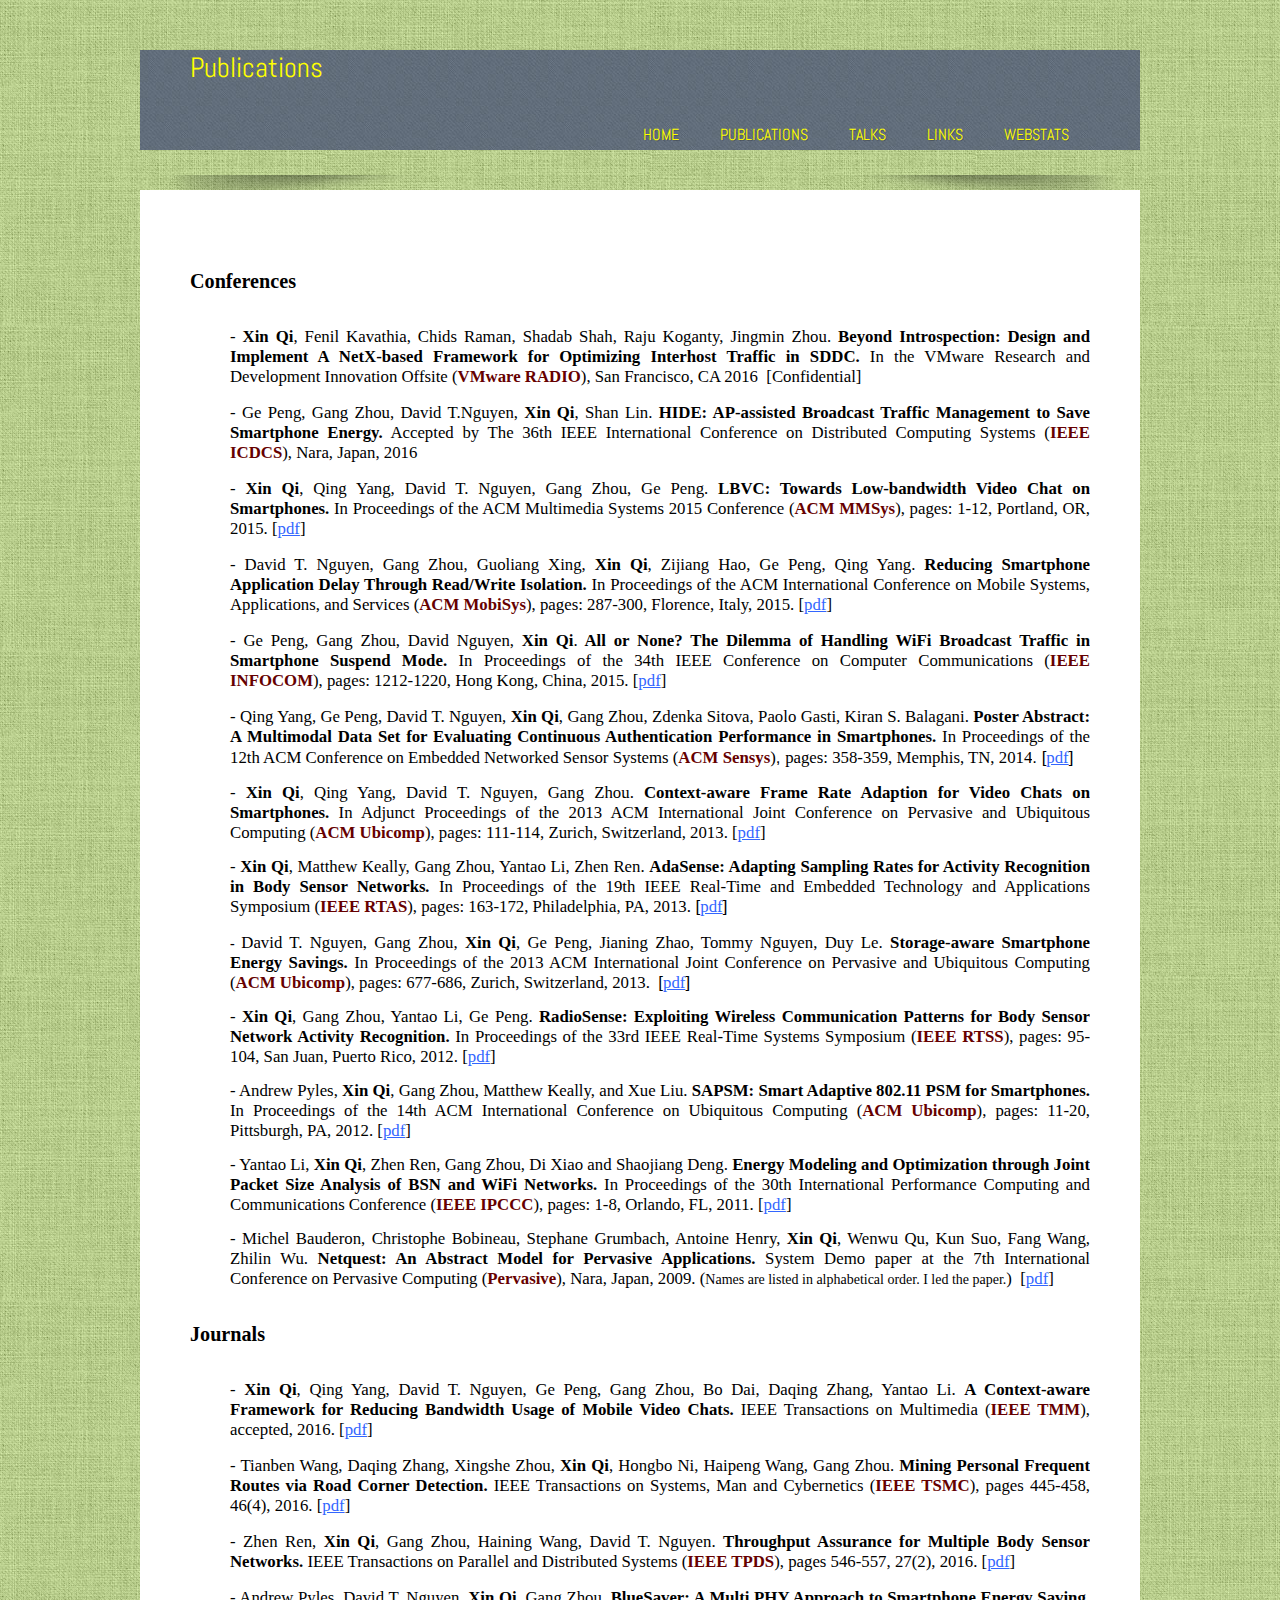
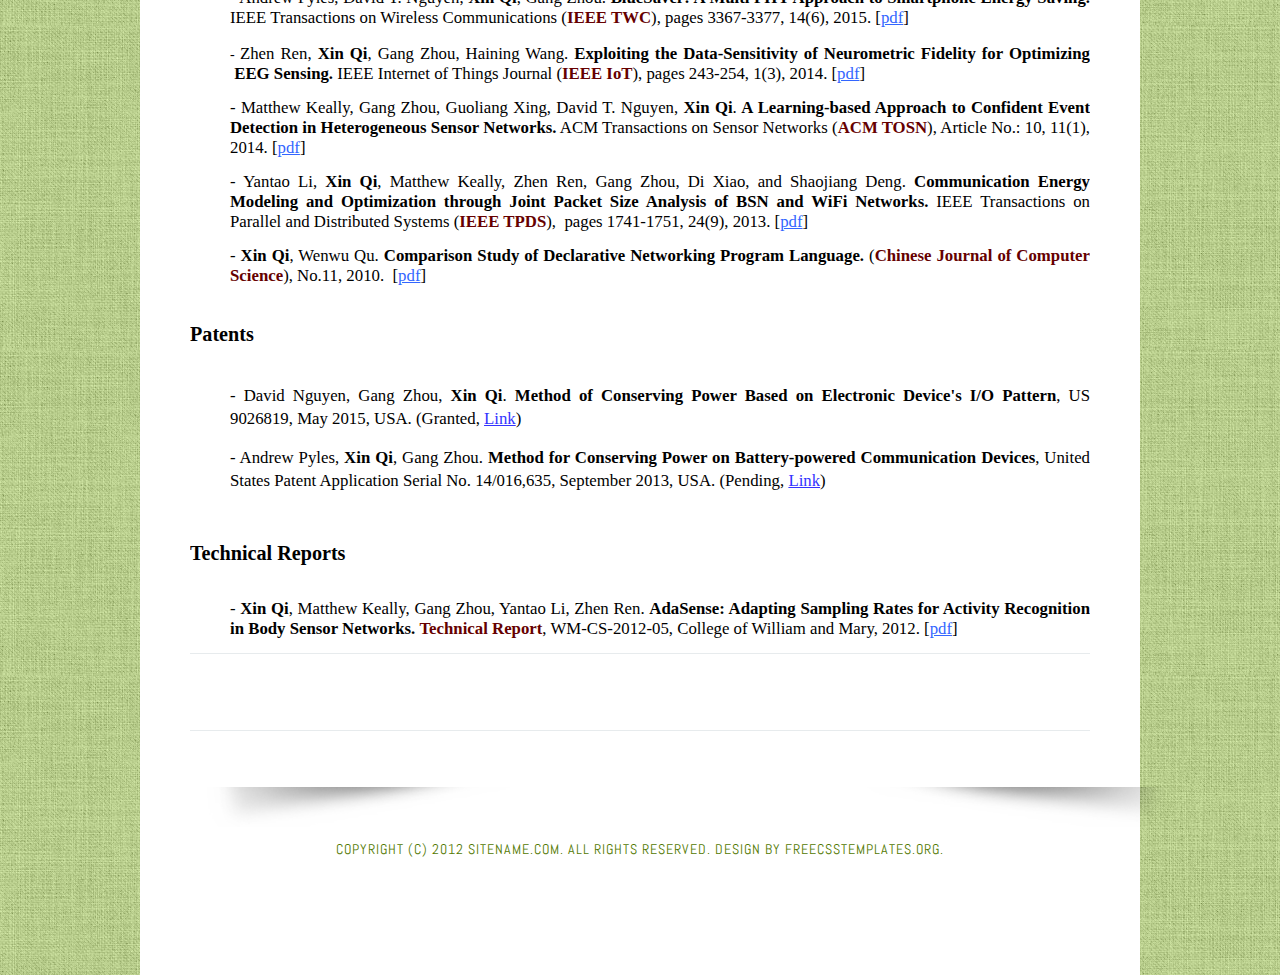
==== fulllist.html @ e063eb40 "First Commit" ====
<!DOCTYPE html PUBLIC "-//W3C//DTD XHTML 1.0 Strict//EN" "http://www.w3.org/TR/xhtml1/DTD/xhtml1-strict.dtd">
<html xmlns="http://www.w3.org/1999/xhtml"><head><!--
Design by Free CSS Templates
http://www.freecsstemplates.org
Released for free under a Creative Commons Attribution 2.5 License
Name : Emerald Description: A two-column, fixed-width design with dark color scheme.
Version : 1.0
Released : 20120902
-->
















  
  <meta http-equiv="Content-Type" content="text/html; charset=UTF-8" />

  
  <meta name="keywords" content="xin qi, activity recognition, radiosense, adasense, sapsm, video streaming, lbvc, smartphone, ubiquitous computing, mobile computing" />

  
  <meta name="description" content="Here's Xin Qi's homepage at Computer Science Dept, College of William and Mary." /><title>XIN QI's Homepage</title>
  

  
  
  <link href="http://fonts.googleapis.com/css?family=Abel" rel="stylesheet" type="text/css" />

  
  <link href="style.css" rel="stylesheet" type="text/css" media="screen" />

  
  <script type="text/javascript">
var _gaq = _gaq || [];
_gaq.push(['_setAccount', 'UA-37582113-1']);
_gaq.push(['_trackPageview']);
(function() {
var ga = document.createElement('script'); ga.type = 'text/javascript'; ga.async = true;
ga.src = ('https:' == document.location.protocol ? 'https://ssl' : 'http://www') + '.google-analytics.com/ga.js';
var s = document.getElementsByTagName('script')[0]; s.parentNode.insertBefore(ga, s);
})();
  </script></head><body>
<div id="wrapper">
<div id="header-wrapper" class="container">
<div id="header" class="container">
<div id="welcome">
<h1 style="color: yellow;"> Publications </h1>
</div>
<div id="menu" width="700">
<ul>
  <li class="current_page_item"><a href="index.html" style="color: yellow;">Home</a></li>
  <li><a href="publications.html" style="color: yellow;">Publications</a></li>
  <li><a href="talks.html" style="color: yellow;">Talks</a></li>
  <li><br />
  </li>
  <li><a href="links.html" style="color: yellow;">Links</a></li>
  <li><a href="pdfs/WebStats.pdf" target="_blank" style="color: yellow;">WebStats</a></li>
</ul>
</div>
</div>
<div><img src="images/img03.png" alt="" height="40" width="1000" /></div>
</div>
<!-- end #header -->
<div id="page">
<div id="content">
<div class="post">
<div class="entry">
<div class="post"><big><span style="font-weight: normal; font-family: Times New Roman,Times,serif;"><big style="font-weight: bold; color: black; font-family: Times New Roman,Times,serif;">Conferences</big><br />
<br />
</span></big>
<dl style="font-family: Times New Roman,Times,serif;">


  <dd style="text-align: justify;"><big><span style="font-weight: normal;"><span style="color: black;">
- </span><span style="color: black;" /></span></big><big><span style="font-weight: normal;"><span style="font-weight: bold; color: black;">Xin
Qi</span><span style="color: black;" /></span></big><big><span style="font-weight: normal;"><span style="color: black;">, Fenil Kavathia, Chids Raman, Shadab Shah, Raju Koganty, Jingmin Zhou.</span><span style="font-weight: bold; color: black;"> Beyond Introspection: Design and Implement A NetX-based Framework for Optimizing Interhost Traffic in SDDC.</span><span style="color: black;"> </span></span></big><big style="color: black;"><span style="font-weight: normal;">In the VMware Research and Development Innovation Offsite </span></big><big style="color: black;"><span style="font-weight: normal;" /></big><big><span style="color: black;">(</span><span style="font-weight: bold; color: rgb(102, 0, 0);">VMware RADIO</span><span style="color: black;">), San Francisco</span></big><big><span style="color: black;">, CA 2016&nbsp; [Confidential]</span></big><big><span style="font-weight: normal;"><span style="color: black;" /></span></big></dd>

  <dt><br />
  </dt>
  <dd style="text-align: justify;"><big><span style="font-weight: normal;"><span style="color: black;">
- </span><span style="color: black;" /></span></big><big><span style="font-weight: normal;"><span style="color: black;">Ge Peng</span><span style="color: black;">, Gang Zhou, David T.Nguyen, <span style="font-weight: bold;">Xin Qi</span>, Shan Lin</span><span style="color: black;">.</span></span></big><big><span style="font-weight: normal;"><span style="color: black;"><span style="color: black;"><span style="font-weight: bold; color: black;"> HIDE: AP-assisted Broadcast Traffic Management to Save Smartphone Energy.</span><span style="color: black;"> </span></span></span></span></big><big style="color: black;"><span style="font-weight: normal;">Accepted by The 36th IEEE International Conference on Distributed Computing Systems (</span></big><big><span style="font-weight: bold; color: rgb(102, 0, 0);">IEEE ICDCS</span></big><big style="color: black;"><span style="font-weight: normal;">),</span></big><big><span style="color: black;"> Nara, Japan, 2016<br />
</span></big></dd><dt><br />
  </dt>
  <dd style="text-align: justify;"><big><span style="font-weight: normal;"><span style="color: black;">
- </span><span style="color: black;" /></span></big><big><span style="font-weight: normal;"><span style="font-weight: bold; color: black;">Xin
Qi</span><span style="color: black;" /></span></big><big><span style="font-weight: normal;"><span style="color: black;">, Qing Yang, David T. Nguyen, Gang Zhou, Ge Peng.</span><span style="font-weight: bold; color: black;"> LBVC: Towards Low-bandwidth Video Chat on Smartphones.</span><span style="color: black;"> </span></span></big><big style="color: black;"><span style="font-weight: normal;">In </span></big><big style="color: black;"><span style="font-weight: normal;">Proceedings of</span></big><big><span style="font-weight: normal;"><span style="color: black;"> the </span></span></big><big style="color: black;"><span style="font-weight: normal;">ACM Multimedia Systems 2015 Conference </span></big><big style="color: black;"><span style="font-weight: normal;" /></big><big><span style="color: black;">(</span><span style="font-weight: bold; color: rgb(102, 0, 0);">ACM MMSys</span><span style="color: black;">), </span></big><big><span style="font-weight: normal;"><span style="color: black;">pages: 1-12, </span></span></big><big><span style="color: black;">Portland, OR,</span></big><big><span style="color: black;" /></big><big><span style="color: black;"> 2015. </span></big><big><span style="font-weight: normal;"><span style="color: black;" /></span></big><big style="color: black;"><span style="font-weight: normal;" /></big><big><span style="font-weight: normal;"><span style="color: black;">[</span><a style="text-decoration: underline; color: rgb(51, 102, 255); font-family: Times New Roman,Times,serif;" href="pdfs/LBVC_MMSys15.pdf" target="_blank">pdf</a><span style="color: black;">]</span></span></big></dd>



  <dt><br />
  </dt>
  <dd style="text-align: justify;"><big><span style="font-weight: normal;"><span style="color: black;">
- </span><span style="color: black;" /></span></big><big><span style="font-weight: normal;"><span style="color: black;">David T. Nguyen, Gang Zhou, Guoliang Xing, </span></span></big><big><span style="font-weight: normal;"><span style="font-weight: bold; color: black;">Xin
Qi</span><span style="color: black;" /></span></big><big><span style="font-weight: normal;"><span style="color: black;">, Zijiang Hao, Ge Peng, Qing Yang.</span><span style="font-weight: bold; color: black;"> Reducing Smartphone Application Delay Through Read/Write Isolation.</span><span style="color: black;"> </span></span></big><big style="color: black;"><span style="font-weight: normal;">In </span></big><big style="color: black;"><span style="font-weight: normal;">Proceedings of</span></big><big><span style="font-weight: normal;"><span style="color: black;"> the </span></span></big><big style="color: black;"><span style="font-weight: normal;" /></big><big style="color: black;"><span style="font-weight: normal;">ACM International Conference on Mobile Systems, Applications, and Services </span></big><big style="color: black;"><span style="font-weight: normal;" /></big><big><span style="color: black;">(</span><span style="font-weight: bold; color: rgb(102, 0, 0);">ACM MobiSys</span><span style="color: black;">), </span></big><big><span style="font-weight: normal;"><span style="color: black;">pages: 287-300, </span></span></big><big><span style="color: black;">Florence, Italy,</span></big><big><span style="color: black;" /></big><big><span style="color: black;"> 2015. </span></big><big><span style="font-weight: normal;"><span style="color: black;" /></span></big><big style="color: black;"><span style="font-weight: normal;" /></big><big><span style="font-weight: normal;"><span style="color: black;">[</span><a target="_blank" href="https://www.dropbox.com/s/agcyn0p54g15gp5/mobisys15_nguyen.pdf?dl=0"><span style="text-decoration: underline; color: rgb(51, 102, 255); font-family: Times New Roman,Times,serif;">pdf</span></a><span style="color: black;">]</span></span></big></dd>
  <dd style="text-align: justify;"><br />
  </dd>
  <dd style="text-align: justify;"><big><span style="font-weight: normal;"><span style="color: black;">
- </span><span style="color: black;">Ge Peng, Gang Zhou, David Nguyen,</span></span></big><big style="color: black;"> </big><big><span style="font-weight: normal;"><span style="font-weight: bold; color: black;">Xin
Qi</span><span style="color: black;" /></span></big><big><span style="font-weight: normal;"><span style="color: black;">.</span><span style="font-weight: bold; color: black;"> All or None? The Dilemma of Handling WiFi Broadcast Traffic in Smartphone Suspend Mode.</span><span style="color: black;"> </span></span></big><big style="color: black;"><span style="font-weight: normal;">In </span></big><big style="color: black;"><span style="font-weight: normal;">Proceedings of</span></big><big><span style="font-weight: normal;"><span style="color: black;"> the </span></span></big><big style="color: black;"><span style="font-weight: normal;" /></big><big style="color: black;"><span style="font-weight: normal;"> 34th IEEE Conference on Computer Communications </span></big><big style="color: black;"><span style="font-weight: normal;" /></big><big><span style="color: black;">(</span><span style="font-weight: bold; color: rgb(102, 0, 0);">IEEE INFOCOM</span><span style="color: black;">), </span></big><big><span style="font-weight: normal;"><span style="color: black;">pages: 1212-1220, </span></span></big><big><span style="color: black;">Hong Kong, China</span></big><big><span style="color: black;">,</span></big><big><span style="color: black;"> 2015. </span></big><big><span style="font-weight: normal;"><span style="color: black;" /></span></big><big style="color: black;"><span style="font-weight: normal;" /></big><big><span style="font-weight: normal;"><span style="color: black;">[</span><a style="text-decoration: underline; color: rgb(51, 102, 255); font-family: Times New Roman,Times,serif;" href="pdfs/AllOrNone_INFOCOM_2015.pdf" target="_blank">pdf</a><span style="color: black;">]</span></span></big></dd>

  <dt><br />
  </dt>
  <dd style="text-align: justify;"><big><span style="font-weight: normal;"><span style="color: black;">
- </span><span style="color: black;">Qing Yang, Ge Peng, </span></span></big><big style="color: black;">David T. Nguyen, </big><big><span style="font-weight: normal;"><span style="font-weight: bold; color: black;">Xin
Qi</span><span style="color: black;">,</span></span></big><big style="color: black;"> </big><big><span style="font-weight: normal;"><span style="color: black;">Gang
Zhou, Zdenka Sitova, Paolo Gasti, Kiran S. Balagani.</span><span style="font-weight: bold; color: black;"> Poster Abstract: A Multimodal Data Set for Evaluating Continuous Authentication Performance in Smartphones.</span><span style="color: black;"> </span></span></big><big style="color: black;"><span style="font-weight: normal;">In </span></big><big style="color: black;"><span style="font-weight: normal;">Proceedings of</span></big><big><span style="font-weight: normal;"><span style="color: black;"> the </span></span></big><big style="color: black;"><span style="font-weight: normal;" /></big><big style="color: black;"><span style="font-weight: normal;">12th ACM Conference on Embedded Networked Sensor Systems (</span></big><big><span style="color: black;"><span style="font-weight: bold; color: rgb(102, 0, 0);">ACM Sensys</span></span></big><big><span style="color: black;">)</span></big><span style="color: rgb(0, 0, 0); font-family: Roboto,Helvetica,Arial,sans-serif; font-size: 14px; font-style: normal; font-variant: normal; font-weight: 300; letter-spacing: normal; line-height: 21px; text-align: start; text-indent: 0px; text-transform: none; white-space: normal; word-spacing: 0px; display: inline ! important; float: none; background-color: rgb(255, 255, 255);"><big><span style="color: black;">, </span></big></span><big><span style="font-weight: normal;"><span style="color: black;">pages: 358-359, </span></span></big><big style="color: black;"><span style="font-weight: normal;">Memphis, TN, 2014</span></big><span style="color: rgb(0, 0, 0); font-family: Roboto,Helvetica,Arial,sans-serif; font-size: 14px; font-style: normal; font-variant: normal; font-weight: 300; letter-spacing: normal; line-height: 21px; text-align: start; text-indent: 0px; text-transform: none; white-space: normal; word-spacing: 0px; display: inline ! important; float: none; background-color: rgb(255, 255, 255);"><big><span style="color: black;" /></big><big><span style="color: black;" /></big><big><span style="color: black;">. </span></big><big><span style="font-weight: normal;"><span style="color: black;" /></span></big><big style="color: black;"><span style="font-weight: normal;" /></big><big><span style="font-weight: normal;"><span style="color: black;">[</span><a style="text-decoration: underline; color: rgb(51, 102, 255); font-family: Times New Roman,Times,serif;" href="pdfs/comp129-qiPS.pdf" target="_blank">pdf</a><span style="color: black;">]</span></span></big>
    </span></dd>
</dl>


<dl style="font-family: Times New Roman,Times,serif;">

<big> </big>
</dl>

<dl style="font-family: Times New Roman,Times,serif;">
  <dd style="text-align: justify;"><big><span style="font-weight: normal;"><span style="color: black;">
- </span><span style="font-weight: bold; color: black;">Xin
Qi</span><span style="color: black;">, Qing Yang, </span></span></big><big style="color: black;">David T. Nguyen, </big><big><span style="font-weight: normal;"><span style="color: black;">Gang
Zhou.</span><span style="font-weight: bold; color: black;">
Context-aware Frame Rate Adaption for Video Chats on Smartphones.</span><span style="color: black;"> </span></span></big><big style="color: black;"><span style="font-weight: normal;">In Adjunct Proceedings of</span></big><big style="color: black;"><span style="font-weight: normal;">
the</span></big><big><span style="color: black;" /></big><big><span style="color: black;"> 2013 ACM International
Joint Conference on Pervasive and Ubiquitous Computing</span></big><big><span style="color: black;"> (</span><span style="font-weight: bold; color: rgb(102, 0, 0);">ACM Ubicomp</span><span style="color: black;">),&nbsp;</span></big><big><span style="color: black;">pages: 111-114</span></big><big><span style="color: black;">, </span></big><big><span style="color: black;">Zurich</span></big><big><span style="color: black;">, </span></big><big><span style="color: black;">Switzerland</span></big><big><span style="color: black;">, 2013. </span></big><big><span style="font-weight: normal;"><span style="color: black;" /></span></big><big style="color: black;"><span style="font-weight: normal;" /></big><big><span style="font-weight: normal;"><span style="color: black;">[</span><a style="text-decoration: underline; color: rgb(51, 102, 255); font-family: Times New Roman,Times,serif;" href="pdfs/comp129-qiPS.pdf" target="_blank">pdf</a><span style="color: black;">]</span></span></big></dd>
  <big> </big>
</dl>
<dl>
  <big> </big><dd><big style="color: black; font-family: Times New Roman,Times,serif;"><span style="font-weight: normal;">- <span style="font-weight: bold;">Xin Qi</span>,
Matthew Keally, Gang Zhou,
Yantao Li, Zhen Ren. <span style="font-weight: bold;">AdaSense:
Adapting Sampling Rates for Activity Recognition in Body Sensor Networks</span><span style="font-style: italic;"><span style="font-weight: bold;">.</span> </span></span></big><big style="color: black; font-family: Times New Roman,Times,serif;"><span style="font-weight: normal;">In
Proceedings
of t</span></big><big><span style="font-weight: normal;"><span style="color: black; font-family: Times New Roman,Times,serif;">he
19th IEEE Real-Time and Embedded Technology and Applications Symposium (</span><span style="font-weight: bold; color: rgb(102, 0, 0); font-family: Times New Roman,Times,serif;">IEEE RTAS</span><span style="color: black;"><span style="font-family: Times New Roman,Times,serif;">),
pages: 163-172, Philadelphia, PA, 2013.</span> </span></span></big><big style="color: black;"><span style="font-weight: normal;" /></big><big><span style="font-weight: normal;"><span style="color: black;">[</span><a style="text-decoration: underline; color: rgb(51, 102, 255); font-family: Times New Roman,Times,serif;" href="pdfs/AdaSense_Final.pdf" target="_blank">pdf</a><span style="color: black;">]</span></span></big></dd>
  <dd><br />
  </dd>
  <dd><span style="font-weight: bold; color: black; font-family: Times New Roman,Times,serif;">-
    </span><big style="color: black; font-family: Times New Roman,Times,serif;">David
T. Nguyen, Gang Zhou, <span style="font-weight: bold;">Xin
Qi</span>,
Ge Peng, Jianing Zhao, </big><big style="color: black; font-family: Times New Roman,Times,serif;">Tommy
Nguyen, </big><big style="color: black; font-family: Times New Roman,Times,serif;">Duy
Le.<span style="font-weight: bold;"> Storage-aware
Smartphone Energy
Savings.</span> </big><big style="color: black; font-family: Times New Roman,Times,serif;"><span style="font-weight: normal;">In Proceedings of</span></big><big style="color: black; font-family: Times New Roman,Times,serif;"><span style="font-weight: normal;"> the</span></big><big><span style="color: black; font-family: Times New Roman,Times,serif;">
2013
ACM International
Joint Conference on Pervasive and Ubiquitous Computing (</span><span style="font-weight: bold; color: rgb(102, 0, 0); font-family: Times New Roman,Times,serif;">ACM Ubicomp</span><span style="color: black; font-family: Times New Roman,Times,serif;">),&nbsp;pages:
677-686, Zurich, Switzerland, 2013.&nbsp; </span></big><big><span style="font-weight: normal;"><span style="color: black;">[</span><a style="text-decoration: underline; color: rgb(51, 102, 255); font-family: Times New Roman,Times,serif;" href="pdfs/ubicomp13-nguyen.pdf" target="_blank">pdf</a><span style="color: black;">]</span></span></big></dd>
  <big> </big>
</dl>
<dl>
  <big> </big><dd style="font-family: Times New Roman,Times,serif;"><big><span style="font-weight: normal;"><span style="font-weight: normal;"><span style="font-weight: normal;"><span style="font-weight: normal; color: black;"> - <span style="font-weight: bold;">Xin
Qi</span>, Gang Zhou, Yantao Li, Ge Peng. <span style="font-weight: bold;">RadioSense: Exploiting Wireless
Communication Patterns for Body Sensor Network Activity Recognition.</span>
    </span></span></span></span></big><big style="color: black;"><span style="font-weight: normal;">In
Proceedings
of</span></big><big><span style="font-weight: normal;"><span style="color: black;">
the 33rd IEEE
Real-Time Systems Symposium (</span><span style="font-weight: bold; color: rgb(102, 0, 0);">IEEE RTSS</span><span style="color: black;">), pages:
95-104, San Juan, Puerto Rico, 2012. </span></span></big><big><span style="font-weight: normal;"><span style="color: black;">
[</span><a style="text-decoration: underline; color: rgb(51, 102, 255);" href="pdfs/RadioSense_RTSS12.pdf" target="_blank">pdf</a><span style="color: black;">]</span></span></big></dd>
  <big> </big>
</dl>
<dl>
  <big> </big><dd style="font-family: Times New Roman,Times,serif;"><big><span style="font-weight: normal;"><span style="font-weight: normal;"><span style="font-weight: normal; color: black;">-
Andrew Pyles, <span style="font-weight: bold;">Xin Qi</span>,
Gang
Zhou, Matthew Keally, and Xue Liu.<span style="font-weight: bold;">
SAPSM: Smart Adaptive 802.11 PSM for Smartphones.</span> </span></span></span></big><big style="color: black;"><span style="font-weight: normal;">In
Proceedings of</span></big><big style="color: black;"><span style="font-weight: normal;"> the</span></big><big><span style="font-weight: normal;"><span style="color: black;">
14th
ACM International Conference on
Ubiquitous Computing (</span><span style="font-weight: bold; color: rgb(102, 0, 0);">ACM Ubicomp</span><span style="color: black;">),
pages: 11-20, Pittsburgh, PA, 2012. [</span><a href="pdfs/SAPSM_Ubicomp12.pdf" target="_blank"><span style="text-decoration: underline; color: rgb(51, 102, 255);">pdf</span></a><span style="color: black;">]</span></span></big></dd>
  <big> </big>
</dl>
<dl style="font-family: Times New Roman,Times,serif;">
  <big> </big><dd><big><span style="font-weight: normal;"><span style="font-weight: normal; color: black;"> - Yantao Li, <span style="font-weight: bold;">Xin Qi</span>, Zhen Ren,
Gang Zhou, Di Xiao
and Shaojiang Deng. <span style="font-weight: bold;">Energy
Modeling
and Optimization through Joint Packet Size Analysis of BSN and WiFi
Networks.</span> </span></span></big><big style="color: black;"><span style="font-weight: normal;">In
Proceedings of</span></big><big style="color: black;"><span style="font-weight: normal;"> the</span></big><big><span style="font-weight: normal;"><span style="color: black;">
30th
International Performance Computing
and Communications Conference (</span><span style="font-weight: bold; color: rgb(102, 0, 0);">IEEE IPCCC</span><span style="color: black;">),
pages: 1-8, Orlando, FL, 2011. [</span><a href="pdfs/IPCCC_2011.pdf" target="_blank"><span style="text-decoration: underline; color: rgb(51, 102, 255);">pdf</span></a><span style="color: black;">]</span></span></big></dd>
  <big> </big>
</dl>
<dl>
  <big style="font-family: Times New Roman,Times,serif;"> </big><dd><big><span style="font-weight: normal;"><span style="font-weight: normal;"><span style="font-weight: normal;"><span style="font-weight: normal; font-family: Times New Roman,Times,serif;">
    </span><span style="font-weight: normal; color: black; font-family: Times New Roman,Times,serif;">-
Michel Bauderon,
Christophe Bobineau,
Stephane Grumbach, Antoine Henry, <span style="font-weight: bold;">Xin
Qi</span>, Wenwu Qu, Kun Suo, Fang Wang, Zhilin Wu.</span><span style="font-weight: normal; font-family: Times New Roman,Times,serif;"><span style="color: black; font-weight: bold;"> Netquest: An
Abstract Model for Pervasive Applications.</span><span style="color: black;"> System Demo paper at
the 7th International Conference on Pervasive Computing (</span><span style="font-weight: bold; color: rgb(102, 0, 0);">Pervasive</span><span style="color: black;">),
Nara, Japan, 2009. (</span><small style="color: black;">Names
are
listed in alphabetical order. I
led the paper.</small><span style="color: black;">)&nbsp;
[</span><a href="pdfs/netquest_demopervasive2009.pdf" target="_blank"><span style="text-decoration: underline; color: rgb(51, 102, 255);">pdf</span></a><span style="color: black;">]</span></span><br />
    </span></span></span></big></dd>
  <big> </big>
</dl>
<big><span style="font-weight: normal;"><br />
<span style="font-weight: normal; color: black; font-family: Times New Roman,Times,serif;"><big style="font-weight: bold;">Journals</big></span><br />
<span style="font-weight: normal;"><br />
</span></span></big>
<dl style="font-family: Times New Roman,Times,serif;">
  <dd><big style="color: black;"> - </big><big><span style="font-weight: normal;"><span style="font-weight: normal;"><span style="font-weight: normal; color: black;" /></span></span></big><big><span style="font-weight: normal;"><span style="color: black;"><span style="font-weight: bold;">Xin Qi</span>, Qing Yang, </span></span></big><big><span style="font-weight: normal;"><span style="color: black;">David T. Nguyen</span></span></big><big><span style="font-weight: normal;"><span style="color: black;">, Ge Peng, Gang Zhou, Bo Dai, Daqing Zhang, Yantao Li</span></span></big><big><span style="font-weight: normal;"><span style="color: black;" /></span></big><big><span style="font-weight: normal;"><span style="color: black;">. </span></span></big><big><span style="font-weight: normal;"><span style="font-weight: bold; color: black;">A Context-aware Framework for Reducing Bandwidth Usage of Mobile Video Chats. </span></span></big><big><span style="font-weight: normal;"><span style="color: black;">IEEE Transactions on Multimedia</span></span></big><big><span style="font-weight: normal;"><span style="color: black;"> </span></span></big><big><span style="font-weight: normal;"><span style="color: black;">(</span><span style="color: rgb(102, 0, 0); font-weight: bold;">IEEE TMM</span><span style="color: black;">)</span></span></big><big><span style="font-weight: normal;"><span style="color: black;">,</span></span></big><big><span style="font-weight: normal;"><span style="color: black;"> accepted, 2016.
[</span><span style="text-decoration: underline; color: rgb(51, 102, 255);">pdf</span><span style="color: black;">]</span></span></big></dd>
  <dt><br />
  </dt>
  <dd><big style="color: black;"> - </big><big><span style="font-weight: normal;"><span style="font-weight: normal;"><span style="font-weight: normal; color: black;">Tianben Wang</span></span></span></big><big><span style="font-weight: normal;"><span style="color: black;">, Daqing Zhang, Xingshe Zhou, <span style="font-weight: bold;">Xin Qi</span>, Hongbo Ni, Haipeng Wang, Gang Zhou</span></span></big><big><span style="font-weight: normal;"><span style="color: black;" /></span></big><big><span style="font-weight: normal;"><span style="color: black;">. </span></span></big><big><span style="font-weight: normal;"><span style="font-weight: bold; color: black;">Mining Personal Frequent Routes via Road Corner Detection. </span></span></big><big><span style="font-weight: normal;"><span style="color: black;">IEEE Transactions on Systems, Man</span></span></big><big><span style="font-weight: normal;"><span style="color: black;"> and Cybernetics</span></span></big><big><span style="font-weight: normal;"><span style="color: black;"> </span></span></big><big><span style="font-weight: normal;"><span style="color: black;">(</span><span style="color: rgb(102, 0, 0); font-weight: bold;">IEEE TSMC</span><span style="color: black;">)</span></span></big><big><span style="font-weight: normal;"><span style="color: black;">,</span></span></big><big><span style="font-weight: normal;"><span style="color: black;"> pages 445-458, 46(4), 2016.
[</span><a target="_blank" href="http://ieeexplore.ieee.org/xpl/login.jsp?tp=&amp;arnumber=7147838&amp;url=http%3A%2F%2Fieeexplore.ieee.org%2Fxpls%2Fabs_all.jsp%3Farnumber%3D7147838"><span style="text-decoration: underline; color: rgb(51, 102, 255);">pdf</span></a><span style="color: black;">]</span></span></big></dd>


  <dt><br />
  </dt>
  <dd><big style="color: black;"> - </big><big><span style="font-weight: normal;"><span style="font-weight: normal;"><span style="font-weight: normal; color: black;">Zhen Ren</span></span></span></big><big><span style="font-weight: normal;"><span style="color: black;">, <span style="font-weight: bold;">Xin Qi</span>, Gang Zhou, Haining Wang, </span></span></big><big><span style="font-weight: normal;"><span style="font-weight: normal;"><span style="font-weight: normal; color: black;" /></span></span></big><big><span style="font-weight: normal;"><span style="color: black;">David T. Nguyen</span></span></big><big><span style="font-weight: normal;"><span style="color: black;">. </span></span></big><big><span style="font-weight: normal;"><span style="font-weight: bold; color: black;">Throughput Assurance for Multiple Body Sensor Networks. </span></span></big><big><span style="font-weight: normal;"><span style="color: black;">IEEE Transactions on </span></span></big><big><span style="font-weight: normal;"><span style="color: black;">Parallel and Distributed Systems</span></span></big><big><span style="font-weight: normal;"><span style="color: black;"> </span></span></big><big><span style="font-weight: normal;"><span style="color: black;">(</span><span style="color: rgb(102, 0, 0); font-weight: bold;">IEEE TPDS</span><span style="color: black;">)</span></span></big><big><span style="font-weight: normal;"><span style="color: black;">,</span></span></big><big><span style="font-weight: normal;"><span style="color: black;"> pages 546-557, 27(2), 2016.
[</span><a target="_blank" href="http://ieeexplore.ieee.org/xpl/articleDetails.jsp?reload=true&amp;arnumber=7054555"><span style="text-decoration: underline; color: rgb(51, 102, 255);">pdf</span></a><span style="color: black;">]</span></span></big></dd>
<dt><br />
  </dt>
  <dd><big style="color: black;"> - </big><big><span style="font-weight: normal;"><span style="font-weight: normal;"><span style="font-weight: normal; color: black;">Andrew Pyles, </span></span></span></big><big><span style="font-weight: normal;"><span style="color: black;">David T. Nguyen, <span style="font-weight: bold;">Xin Qi</span>, Gang Zhou. </span></span></big><big><span style="font-weight: normal;"><span style="font-weight: bold; color: black;">BlueSaver: A Multi PHY Approach to Smartphone Energy Saving. </span></span></big><big><span style="font-weight: normal;"><span style="color: black;">IEEE Transactions on Wireless Communications </span></span></big><big><span style="font-weight: normal;"><span style="color: black;">(</span><span style="color: rgb(102, 0, 0); font-weight: bold;">IEEE TWC</span><span style="color: black;">)</span></span></big><big><span style="font-weight: normal;"><span style="color: black;">,</span></span></big><big><span style="font-weight: normal;"><span style="color: black;"> </span></span></big><big><span style="font-weight: normal;"><span style="color: black;">pages 3367-3377, 14</span></span></big><big><span style="font-weight: normal;"><span style="color: black;">(6), 2015</span></span></big><big><span style="font-weight: normal;"><span style="color: black;">.
[</span><a target="_blank" href="https://www.dropbox.com/s/1nrd84syuz1kif8/Bluesaver_twc15.pdf?dl=0"><span style="text-decoration: underline; color: rgb(51, 102, 255);">pdf</span></a><span style="color: black;">]</span></span></big><big><span style="font-weight: normal;"><span style="font-weight: bold; color: black;"> </span><span style="color: black;" /></span></big></dd>

  <dd><br />
    <big><span style="font-weight: normal;"><span style="font-weight: normal;"><span style="font-weight: normal; color: black;" /></span></span></big><big><span style="font-weight: normal;"><span style="color: black;" /></span></big></dd>
  <dd><span style="color: black;">- </span><big><span style="font-weight: normal;"><span style="color: black;">Zhen Ren, </span><span style="font-weight: bold; color: black;">Xin
Qi</span><span style="color: black;">, Gang Zhou, Haining Wang.</span><span style="font-weight: bold; color: black;">&nbsp;Exploiting the
Data-Sensitivity of Neurometric Fidelity for Optimizing &nbsp;EEG
Sensing.</span><span style="color: black;">
IEEE Internet of Things Journal </span></span></big><big><span style="font-weight: normal;"><span style="color: black;">(</span><span style="color: rgb(102, 0, 0); font-weight: bold;">IEEE IoT</span><span style="color: black;">)</span></span></big><big><span style="font-weight: normal;"><span style="color: black;">,</span></span></big><big><span style="font-weight: normal;"><span style="color: black;"> </span></span></big><big><span style="font-weight: normal;"><span style="color: black;">pages 243-254, 1</span></span></big><big><span style="font-weight: normal;"><span style="color: black;">(3), 2014</span></span></big><big><span style="font-weight: normal;"><span style="color: black;">.
[</span><a target="_blank" href="http://ieeexplore.ieee.org/xpl/login.jsp?tp=&amp;arnumber=6810792&amp;url=http%3A%2F%2Fieeexplore.ieee.org%2Fxpls%2Fabs_all.jsp%3Farnumber%3D6810792"><span style="text-decoration: underline; color: rgb(51, 102, 255);">pdf</span></a><span style="color: black;">]
    </span></span></big><big style="color: black;"><span style="font-weight: normal;" /></big><big><span style="font-weight: normal;" /></big></dd>

</dl>
<dl style="font-family: Times New Roman,Times,serif;">
  <dd><big style="color: black;"> - </big><big><span style="font-weight: normal;"><span style="color: black;">Matthew
Keally, Gang Zhou, Guoliang Xing, David
T. Nguyen,
    </span><span style="font-weight: bold; color: black;">Xin
Qi</span><span style="color: black;">.</span><span style="font-weight: bold; color: black;"> </span><span style="font-weight: bold; color: black;">A
Learning-based Approach to Confident Event Detection in Heterogeneous
Sensor Networks.</span><span style="color: black;">
ACM Transactions on Sensor Networks (</span><span style="color: rgb(102, 0, 0); font-weight: bold;">ACM TOSN</span><span style="color: black;">)</span></span></big><big><span style="font-weight: normal;"><span style="color: black;" /></span></big><big><span style="font-weight: normal;"><span style="color: black;">, </span></span></big><big><span style="font-weight: normal;"><span style="color: black;">Article No.: 10, </span></span></big><big><span style="font-weight: normal;"><span style="color: black;">11(1), </span></span></big><big><span style="font-weight: normal;"><span style="color: black;">2014. [</span><a target="_blank" href="http://dl.acm.org/citation.cfm?id=2575788"><span style="text-decoration: underline; color: rgb(51, 102, 255);">pdf</span></a><span style="color: black;">]
    </span></span></big><big style="color: black;"><span style="font-weight: normal;" /></big><big><span style="font-weight: normal;" /></big></dd>
</dl>
<dl style="font-family: Times New Roman,Times,serif;">
  <dd><big style="color: black;"> - </big><big><span style="font-weight: normal;"><span style="color: black;">Yantao
Li, </span><span style="font-weight: bold; color: black;">Xin
Qi</span><span style="color: black;">, Matthew
Keally,
Zhen Ren, Gang Zhou, Di Xiao, and Shaojiang Deng. </span><span style="font-weight: bold; color: black;">Communication
Energy Modeling
and
Optimization through Joint Packet Size Analysis of BSN and WiFi
Networks.</span><span style="color: black;"> IEEE
Transactions on
Parallel and Distributed Systems (</span><span style="color: rgb(102, 0, 0); font-weight: bold;">IEEE TPDS</span><span style="color: black;">),&nbsp; </span></span></big><big><span style="font-weight: normal;"><span style="color: black;">pages
1741-1751, </span></span></big><big><span style="font-weight: normal;"><span style="color: black;">24(9),
2013. [</span><a style="text-decoration: underline; color: rgb(51, 102, 255);" href="http://ieeexplore.ieee.org/stamp/stamp.jsp?tp=&amp;arnumber=6297973" target="_blank">pdf</a><span style="color: black;">]
    </span></span></big><big style="color: black;"><span style="font-weight: normal;" /></big><big><span style="font-weight: normal;" /></big></dd>
</dl>
<dl>
  <big style="font-family: Times New Roman,Times,serif;"> </big><dd><big><span style="color: black; font-family: Times New Roman,Times,serif;">-
    </span><span style="font-weight: bold; color: black; font-family: Times New Roman,Times,serif;">Xin
Qi</span><span style="color: black; font-family: Times New Roman,Times,serif;">,
Wenwu Qu. </span><span style="font-weight: bold; color: black; font-family: Times New Roman,Times,serif;">Comparison
Study of
Declarative Networking Program Language.</span><span style="color: black; font-family: Times New Roman,Times,serif;">
(</span><span style="font-weight: bold; color: rgb(102, 0, 0); font-family: Times New Roman,Times,serif;">Chinese
Journal of
Computer Science</span><span style="color: black; font-family: Times New Roman,Times,serif;">),
No.11,
2010.&nbsp; [</span><a target="_blank" style="font-family: Times New Roman,Times,serif;" href="pdfs/Declarative%20LanguageComparison.pdf"><span style="text-decoration: underline; color: rgb(51, 102, 255);">pdf</span></a><span style="color: black; font-family: Times New Roman,Times,serif;">]</span><br />
    </big></dd>
  <big> </big>
</dl>
<big><span style="font-weight: normal; color: rgb(51, 51, 255);"><big style="font-weight: bold;"><br />
<span style="font-family: Times New Roman,Times,serif;"><span style="color: black; font-family: Times New Roman,Times,serif;">Patents</span></span><br style="font-family: Times New Roman,Times,serif;" />
<br />
</big></span></big>
<dl style="color: black; font-family: Times New Roman,Times,serif;">
  <dd><big><span style="font-weight: normal;"><big><small>-
David
Nguyen, Gang Zhou, <span style="font-weight: bold;">Xin Qi</span>.
    <span style="font-weight: bold;">Method of Conserving
Power Based on
Electronic Device's I/O Pattern</span>, US 9026819, May 2015, USA. (Granted, <a target="_blank" style="text-decoration: underline; color: rgb(51, 51, 255);" href="http://patents.com/us-9026819.html">Link</a>)</small></big></span></big></dd><dt><br />
  </dt>
  <dd><big><span style="font-weight: normal;"><big><small>-
Andrew Pyles, <span style="font-weight: bold;">Xin Qi</span>,
Gang Zhou. <span style="font-weight: bold;">Method for
Conserving Power on Battery-powered Communication Devices</span>,
United States Patent
Application Serial No. 14/016,635, September 2013, USA. (Pending, </small></big></span></big><big><span style="font-weight: normal;"><big><small><a target="_blank" style="text-decoration: underline; color: rgb(51, 51, 255);" href="http://www.google.com/patents/US20140064171">Link</a></small></big></span></big><big><span style="font-weight: normal;"><big><small>)</small></big></span></big></dd>

</dl><dl>
  <dd><big><span style="font-weight: normal;"><big><small><br />
    </small></big></span></big></dd>
</dl>
<dl style="color: black; font-family: Times New Roman,Times,serif;">
</dl>
<big style="font-family: Times New Roman,Times,serif; color: black;"><span style="font-weight: normal;"><big style="font-weight: bold;">
</big></span></big><big style="font-family: Times New Roman,Times,serif;"><span style="font-weight: normal; color: black; font-family: Times New Roman,Times,serif;"><big style="font-weight: bold;">Technical Reports</big></span><br />
<span style="font-weight: normal;"><br />
</span></big>
<dl style="font-family: Times New Roman,Times,serif;">
  <big> </big><dd><big><span style="font-weight: normal;"><span style="color: black;">-
    </span><span style="font-weight: bold; color: black;">Xin
Qi</span><span style="color: black;">, Matthew
Keally, Gang Zhou,
Yantao Li, Zhen Ren. </span><span style="font-weight: bold; color: black;">AdaSense:
Adapting Sampling Rates for Activity Recognition in Body Sensor
Networks.</span><span style="color: black;"> </span><span style="font-weight: bold; color: rgb(102, 0, 0);">Technical
Report</span><span style="color: black;">,
WM-CS-2012-05, College of William and Mary, 2012. [</span><a href="pdfs/WM-CS-2012-05.pdf" target="_blank"><span style="text-decoration: underline; color: rgb(51, 102, 255);">pdf</span></a><span style="color: black;">]</span></span></big></dd>
</dl>
</div>
</div>
<div style="clear: both;">&nbsp;</div>
</div>
<!-- end #content -->
<!-- end #sidebar -->
<div style="clear: both;">&nbsp;</div>
</div>
<div class="container"><img src="images/img03.png" alt="" height="40" width="1000" /></div>
<!-- end #page -->
<div id="footer-content">
<div id="footer">
<p>Copyright (c) 2012 Sitename.com. All rights reserved. Design
by <a href="http://www.freecsstemplates.org/" rel="nofollow">FreeCSSTemplates.org</a>.</p>
</div>
<!-- end #footer -->
</div>
</div>
</div>

</body></html>
---- style.css ----
/*
Design by Free CSS Templates
http://www.freecsstemplates.org
Released for free under a Creative Commons Attribution 2.5 License
*/

body {
	margin: 0;
	padding: 0;
	background: #C5DA99 url(images/img01.jpg) repeat;
	font-family: Arial, Helvetica, sans-serif;
	font-size: 14px;
	color: #787878;
}

h1, h2, h3 {
	margin: 0;
	padding: 0;
	font-weight: normal;
	font-family: 'Abel', sans-serif;
	color: #3DA29B;
}

h1 {
	font-size: 2em;
}

h2 {
	font-size: 2.8em;
}

h3 {
	font-size: 1.6em;
}

p, ul, ol {
	margin-top: 0;
	line-height: 180%;
}

ul, ol {
}

a {
	text-decoration: none;
	color: #5E5E5E;
}

a:hover {
}

#wrapper {
	padding-top: 50px;
}

.container {
	width: 1000px;
	margin: 0px auto;
}

/* Header */

#header-wrapper {
	overflow: hidden;
	height: 140px;
}

#header {
	width: 900px;
	height: 100px;
	margin: 0 auto;
	padding: 0px 50px;
	background: url(images/img02.jpg) repeat;
}

/* Logo */

#logo {
	float: left;
	width: 300px;
	margin: 0;
	padding: 0;
	color: #FFFFFF;
}

#logo h1, #logo p {
}

#logo h1 {
	line-height: 100px;
	letter-spacing: -2px;
	text-transform: lowercase;
	font-size: 3.8em;
}

#logo h1 a {
	color: #FFFFFF;
	text-shadow: 1px 1px 0px rgba(0,0,0,.2);
}

#logo p {
	margin: 0;
	padding: 0px 0 0 0px;
	letter-spacing: -1px;
	font: normal 18px Georgia, "Times New Roman", Times, serif;
	font-style: italic;
	color: #8E8E8E;
}

#logo p a {
	color: #8E8E8E;
}

#logo a {
	border: none;
	background: none;
	text-decoration: none;
	color: #000000;
}

/* Splash */

#splash {
	width: 960px;
	height: 300px;
	margin: 0px auto;
}

/* Search */

#search {
	float: right;
	width: 280px;
	height: 60px;
	padding: 20px 0px 0px 0px;
}

#search form {
	height: 41px;
	margin: 0;
	padding: 10px 0 0 20px;
}

#search fieldset {
	margin: 0;
	padding: 0;
	border: none;
}

#search-text {
	width: 170px;
	padding: 6px 5px 2px 5px;
	border: 1px solid #E7EBED;
	background: #FFFFFF;
	text-transform: lowercase;
	font: normal 11px Arial, Helvetica, sans-serif;
	color: #5D781D;
}

#search-submit {
	width: 50px;
	height: 22px;
	border: none;
	background: #B9B9B9;
	color: #000000;
}

/* Menu */

#menu {
	float: right;
	width: 700px;
	height: 90px;
	margin: 0 auto;
	padding: 0;
}

#menu ul {
	float: right;
	margin: 0;
	padding: 0px 0px 0px 0px;
	list-style: none;
	line-height: normal;
}

#menu li {
	float: left;
}

#menu a {
	display: block;
	line-height: 100px;
	margin-right: 1px;
	padding: 0px 20px 0px 20px;
	text-decoration: none;
	text-align: center;
	text-shadow: 1px 1px 0px rgba(0,0,0,.2);
	text-transform: uppercase;
	font-family: 'Abel', sans-serif;
	font-size: 16px;
	font-weight: 300;
	color: #FFFFFF;
	border: none;
}

#menu a:hover, #menu .current_page_item a {
	text-decoration: none;
	color: #FFFFFF;
}

#menu .current_page_item a {
}

/* Page */

#page {
	width: 900px;
	margin: 0 auto;
	padding: 30px 50px;
	background: #FFFFFF;
}

/* Content */

#content {
	float: left;
	width: 900px;
	padding: 50px 0px 0px 0px;
}

.post {
	overflow: hidden;
	margin-bottom: 40px;
	border-bottom: 1px solid #E7EBED;
}

.post .title {
	height: 41px;
	padding: 7px 0px 0px 0px;
	letter-spacing: -1px;
}

.post .title a {
	border: none;
	text-transform: lowercase;
	color: #3A4648;
}

.post .meta {
	margin-bottom: 30px;
	padding: 10px 0px 0px 0px;
	text-align: left;
	font-family: 'Abel', sans-serif;
	font-size: 16px;
	font-weight: 300;
}

.post .meta .date {
	float: left;
}

.post .meta .posted {
	float: right;
}

.post .meta a {
}

.post .entry {
	padding: 0px 0px 20px 0px;
	padding-bottom: 20px;
	text-align: justify;
}

.links {
	padding-top: 20px;
	margin-bottom: 30px;
}

.more {
	display: block;
	float: left;
	width: 88px;
	height: 25px;
	padding: 2px 0px 0px 0px;
	margin-right: 10px;
	background: url(images/img08.jpg) no-repeat left top;
	text-align: center;
}

.comments {
	display: block;
	float: left;
	width: 88px;
	height: 25px;
	padding: 2px 0px 0px 0px;
	background: url(images/img08.jpg) no-repeat left top;
	text-align: center;
}

/* Sidebar */

#sidebar {
	float: right;
	width: 280px;
	margin: 0px;
	padding: 30px 0px 0px 0px;
}

#sidebar ul {
	margin: 0;
	padding: 0;
	list-style: none;
}

#sidebar li {
	margin: 0;
	padding: 0;
}

#sidebar li ul {
	margin: 0px 0px;
	padding-bottom: 30px;
}

#sidebar li li {
	line-height: 35px;
	border-bottom: 1px solid #E7EBED;
	margin: 0px 30px;
	border-left: none;
}

#sidebar li li span {
	display: block;
	margin-top: -20px;
	padding: 0;
	font-size: 11px;
	font-style: italic;
}

#sidebar li li a {
	padding: 0px 0px 0px 15px;
}

#sidebar h2 {
	height: 38px;
	padding-left: 30px;
	letter-spacing: -.5px;
	font-size: 1.8em;
	color: #616D79;
}

#sidebar p {
	margin: 0 0px;
	padding: 0px 30px 20px 30px;
	text-align: justify;
}

#sidebar a {
	border: none;
}

#sidebar a:hover {
	text-decoration: underline;
}

/* Calendar */

#calendar {
}

#calendar_wrap {
	padding: 20px;
}

#calendar table {
	width: 100%;
}

#calendar tbody td {
	text-align: center;
}

#calendar #next {
	text-align: right;
}

/* Three Column Footer Content */

#footer-content {
	color: #D6E2F0;
}

#footer-content a {
	color: #92A9B6;
}

#footer-bg {
	overflow: hidden;
	width: 890px;
	padding: 30px 55px 50px 55px;
}

#footer-content h2 {
	margin: 0px;
	padding: 0px 0px 20px 0px;
	letter-spacing: -1px;
	text-transform: lowercase;
	font-size: 26px;
	color: #FFFFFF;
}

#footer-content ul {
	margin: 0px;
	padding: 0px 0px 0px 20px;
}

#footer-content a {
}

#column1 {
	float: left;
	width: 290px;
	margin-right: 30px;
}

#column2 {
	float: left;
	width: 280px;
}

#column3 {
	float: right;
	width: 260px;
}

/* Footer */

#footer {
	height: 100px;
	margin: 0 auto;
	padding: 0px 0 15px 0;
	font-family: 'Abel', sans-serif;
}

#footer p {
	margin: 0;
	padding-top: 10px;
	letter-spacing: 1px;
	line-height: normal;
	font-size: 14px;
	text-transform: uppercase;
	text-align: center;
	color: #527800;
}

#footer a {
	color: #527800;
}

#marketing {
	overflow: hidden;
	margin-bottom: 30px;
	padding: 20px 0px 10px 0px;
	border-top: 1px solid #E7EBED;
	border-bottom: 1px solid #E7EBED;
}

#marketing .text1 {
	float: left;
	margin: 0px;
	padding: 0px;
	letter-spacing: -2px;
	text-transform: lowercase;
	font-size: 34px;
	color: #345E9B;
}

#marketing .text2 {
	float: right;
}

#marketing .text2 a {
	display: block;
	width: 252px;
	height: 38px;
	padding: 15px 0px 0px 0px;
	background: url(images/img07.jpg) no-repeat left top;
	letter-spacing: -2px;
	text-align: center;
	text-transform: lowercase;
	font-size: 30px;
	color: #FFFFFF;
}
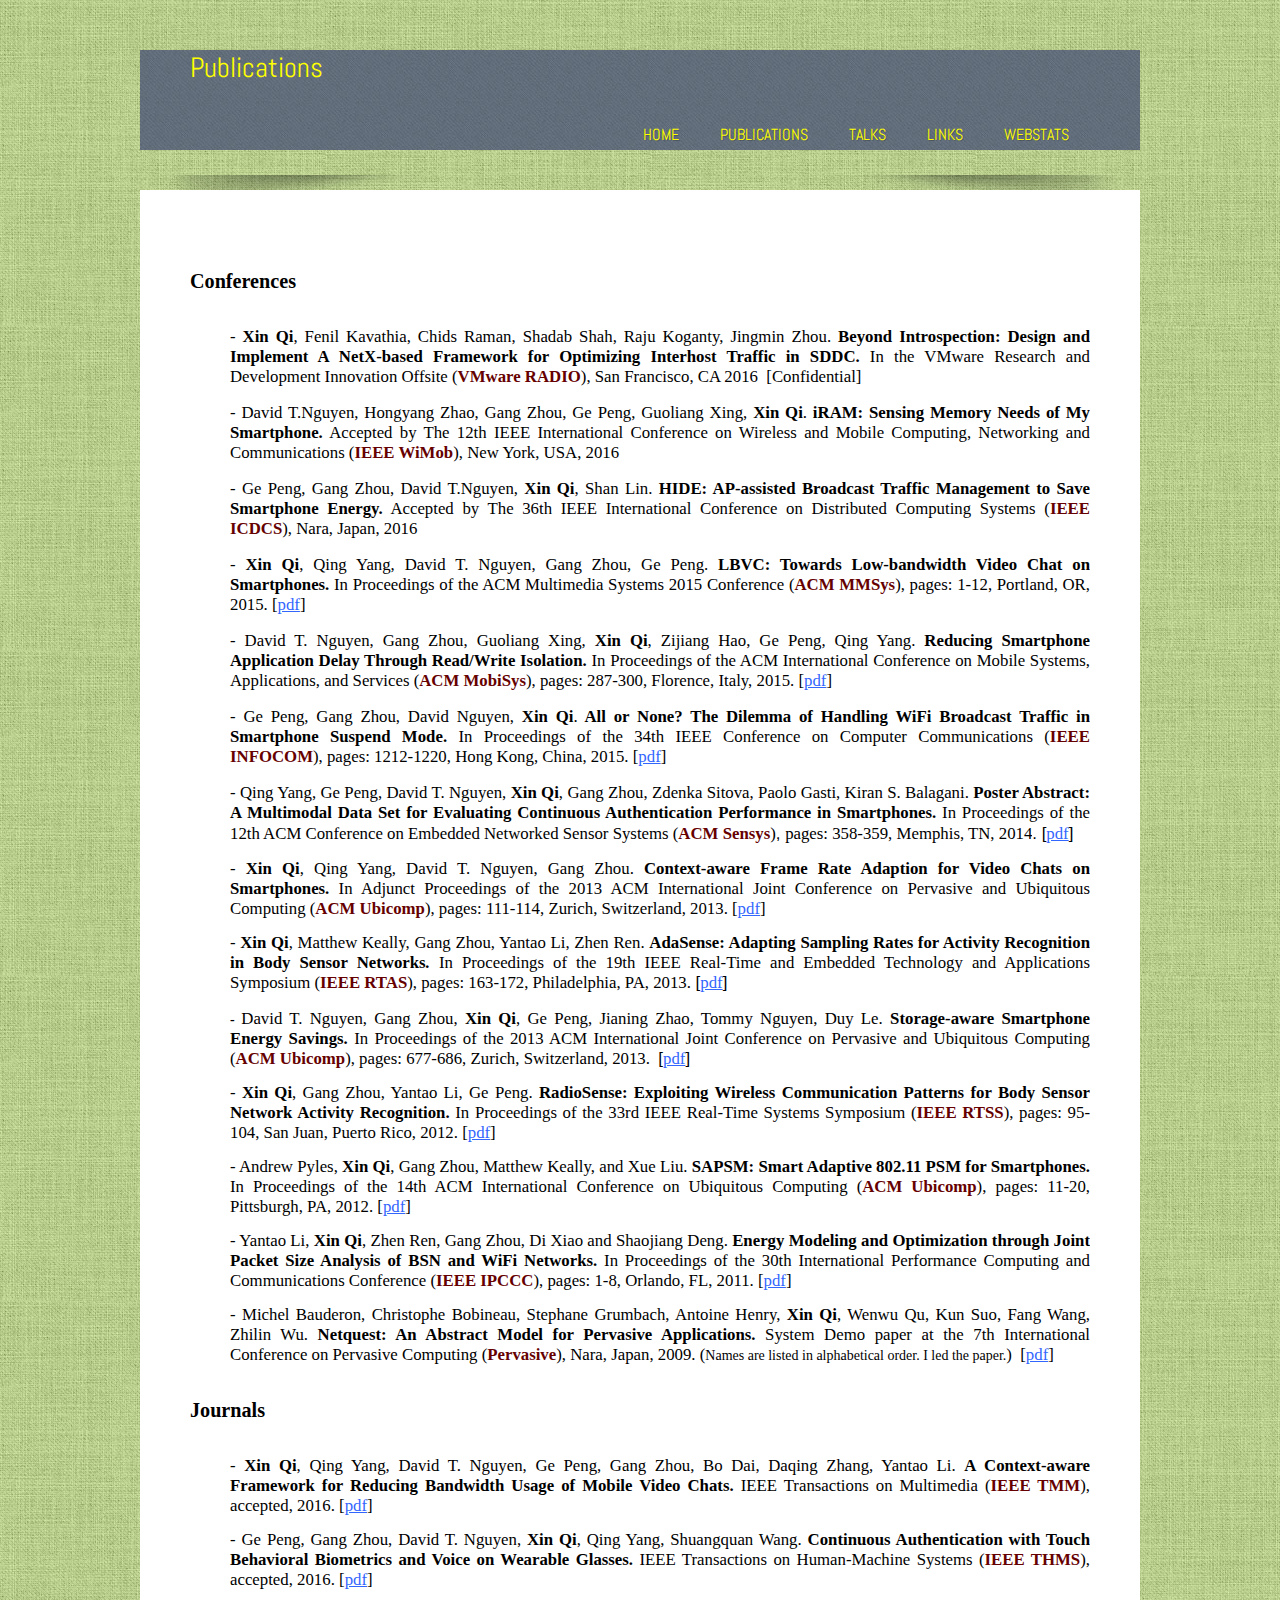
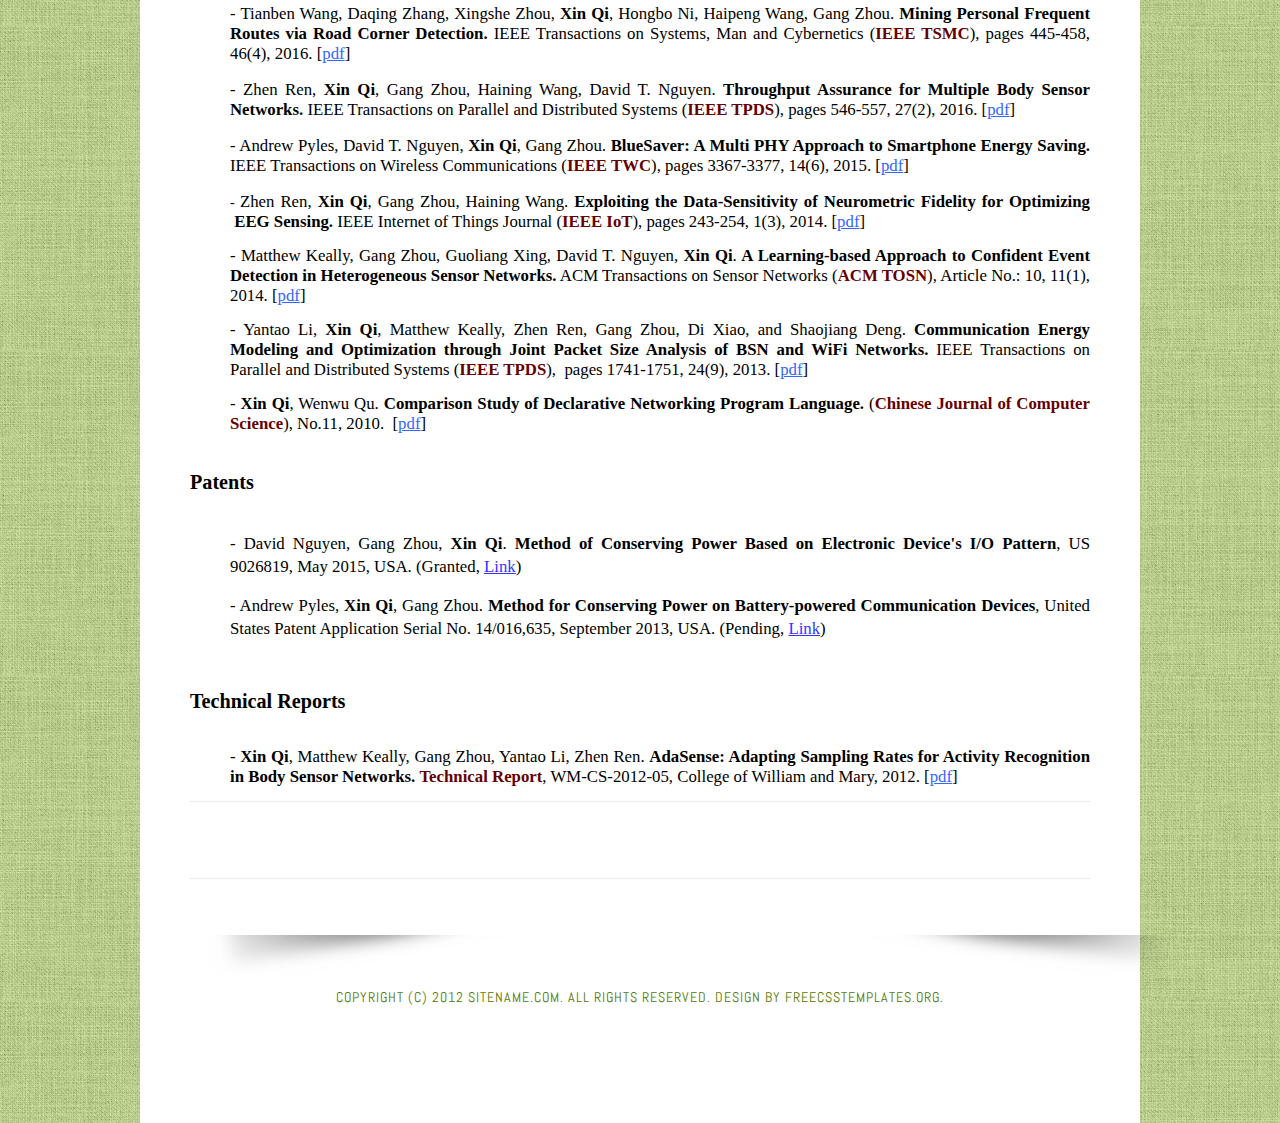
==== commit 088ebe1e: "add papers" ====
--- a/fulllist.html
+++ b/fulllist.html
@@ -1,5 +1,6 @@
 <!DOCTYPE html PUBLIC "-//W3C//DTD XHTML 1.0 Strict//EN" "http://www.w3.org/TR/xhtml1/DTD/xhtml1-strict.dtd">
-<html xmlns="http://www.w3.org/1999/xhtml"><head><!--
+<html xmlns="http://www.w3.org/1999/xhtml"><head>
+<!--
 Design by Free CSS Templates
 http://www.freecsstemplates.org
 Released for free under a Creative Commons Attribution 2.5 License
@@ -82,6 +83,7 @@
 <dl style="font-family: Times New Roman,Times,serif;">
 
 
+
   <dd style="text-align: justify;"><big><span style="font-weight: normal;"><span style="color: black;">
 - </span><span style="color: black;" /></span></big><big><span style="font-weight: normal;"><span style="font-weight: bold; color: black;">Xin
 Qi</span><span style="color: black;" /></span></big><big><span style="font-weight: normal;"><span style="color: black;">, Fenil Kavathia, Chids Raman, Shadab Shah, Raju Koganty, Jingmin Zhou.</span><span style="font-weight: bold; color: black;"> Beyond Introspection: Design and Implement A NetX-based Framework for Optimizing Interhost Traffic in SDDC.</span><span style="color: black;"> </span></span></big><big style="color: black;"><span style="font-weight: normal;">In the VMware Research and Development Innovation Offsite </span></big><big style="color: black;"><span style="font-weight: normal;" /></big><big><span style="color: black;">(</span><span style="font-weight: bold; color: rgb(102, 0, 0);">VMware RADIO</span><span style="color: black;">), San Francisco</span></big><big><span style="color: black;">, CA 2016&nbsp; [Confidential]</span></big><big><span style="font-weight: normal;"><span style="color: black;" /></span></big></dd>
@@ -89,8 +91,13 @@
   <dt><br />
   </dt>
   <dd style="text-align: justify;"><big><span style="font-weight: normal;"><span style="color: black;">
+- </span></span></big><big><span style="font-weight: normal;"><span style="color: black;">David T.Nguyen, Hongyang Zhao, Gang Zhou, Ge Peng, Guoliang Xing, <span style="font-weight: bold;">Xin Qi</span></span><span style="color: black;">.</span></span></big><big><span style="font-weight: normal;"><span style="color: black;"><span style="color: black;"><span style="font-weight: bold; color: black;"> iRAM: Sensing Memory Needs of My Smartphone.</span><span style="color: black;"> </span></span></span></span></big><big style="color: black;"><span style="font-weight: normal;">Accepted by The 12th IEEE International Conference on Wireless and Mobile Computing, Networking and Communications (</span></big><big><span style="font-weight: bold; color: rgb(102, 0, 0);">IEEE WiMob</span></big><big style="color: black;"><span style="font-weight: normal;">),</span></big><big><span style="color: black;"> New York, USA, 2016</span></big></dd>
+  <dt><br />
+  </dt>
+  <dd style="text-align: justify;"><big><span style="font-weight: normal;"><span style="color: black;">
 - </span><span style="color: black;" /></span></big><big><span style="font-weight: normal;"><span style="color: black;">Ge Peng</span><span style="color: black;">, Gang Zhou, David T.Nguyen, <span style="font-weight: bold;">Xin Qi</span>, Shan Lin</span><span style="color: black;">.</span></span></big><big><span style="font-weight: normal;"><span style="color: black;"><span style="color: black;"><span style="font-weight: bold; color: black;"> HIDE: AP-assisted Broadcast Traffic Management to Save Smartphone Energy.</span><span style="color: black;"> </span></span></span></span></big><big style="color: black;"><span style="font-weight: normal;">Accepted by The 36th IEEE International Conference on Distributed Computing Systems (</span></big><big><span style="font-weight: bold; color: rgb(102, 0, 0);">IEEE ICDCS</span></big><big style="color: black;"><span style="font-weight: normal;">),</span></big><big><span style="color: black;"> Nara, Japan, 2016<br />
-</span></big></dd><dt><br />
+  </span></big></dd>
+<dt><br />
   </dt>
   <dd style="text-align: justify;"><big><span style="font-weight: normal;"><span style="color: black;">
 - </span><span style="color: black;" /></span></big><big><span style="font-weight: normal;"><span style="font-weight: bold; color: black;">Xin
@@ -117,6 +124,7 @@
 Zhou, Zdenka Sitova, Paolo Gasti, Kiran S. Balagani.</span><span style="font-weight: bold; color: black;"> Poster Abstract: A Multimodal Data Set for Evaluating Continuous Authentication Performance in Smartphones.</span><span style="color: black;"> </span></span></big><big style="color: black;"><span style="font-weight: normal;">In </span></big><big style="color: black;"><span style="font-weight: normal;">Proceedings of</span></big><big><span style="font-weight: normal;"><span style="color: black;"> the </span></span></big><big style="color: black;"><span style="font-weight: normal;" /></big><big style="color: black;"><span style="font-weight: normal;">12th ACM Conference on Embedded Networked Sensor Systems (</span></big><big><span style="color: black;"><span style="font-weight: bold; color: rgb(102, 0, 0);">ACM Sensys</span></span></big><big><span style="color: black;">)</span></big><span style="color: rgb(0, 0, 0); font-family: Roboto,Helvetica,Arial,sans-serif; font-size: 14px; font-style: normal; font-variant: normal; font-weight: 300; letter-spacing: normal; line-height: 21px; text-align: start; text-indent: 0px; text-transform: none; white-space: normal; word-spacing: 0px; display: inline ! important; float: none; background-color: rgb(255, 255, 255);"><big><span style="color: black;">, </span></big></span><big><span style="font-weight: normal;"><span style="color: black;">pages: 358-359, </span></span></big><big style="color: black;"><span style="font-weight: normal;">Memphis, TN, 2014</span></big><span style="color: rgb(0, 0, 0); font-family: Roboto,Helvetica,Arial,sans-serif; font-size: 14px; font-style: normal; font-variant: normal; font-weight: 300; letter-spacing: normal; line-height: 21px; text-align: start; text-indent: 0px; text-transform: none; white-space: normal; word-spacing: 0px; display: inline ! important; float: none; background-color: rgb(255, 255, 255);"><big><span style="color: black;" /></big><big><span style="color: black;" /></big><big><span style="color: black;">. </span></big><big><span style="font-weight: normal;"><span style="color: black;" /></span></big><big style="color: black;"><span style="font-weight: normal;" /></big><big><span style="font-weight: normal;"><span style="color: black;">[</span><a style="text-decoration: underline; color: rgb(51, 102, 255); font-family: Times New Roman,Times,serif;" href="pdfs/comp129-qiPS.pdf" target="_blank">pdf</a><span style="color: black;">]</span></span></big>
     </span></dd>
 </dl>
+
 
 
 <dl style="font-family: Times New Roman,Times,serif;">
@@ -223,9 +231,14 @@
 </span></span></big>
 <dl style="font-family: Times New Roman,Times,serif;">
   <dd><big style="color: black;"> - </big><big><span style="font-weight: normal;"><span style="font-weight: normal;"><span style="font-weight: normal; color: black;" /></span></span></big><big><span style="font-weight: normal;"><span style="color: black;"><span style="font-weight: bold;">Xin Qi</span>, Qing Yang, </span></span></big><big><span style="font-weight: normal;"><span style="color: black;">David T. Nguyen</span></span></big><big><span style="font-weight: normal;"><span style="color: black;">, Ge Peng, Gang Zhou, Bo Dai, Daqing Zhang, Yantao Li</span></span></big><big><span style="font-weight: normal;"><span style="color: black;" /></span></big><big><span style="font-weight: normal;"><span style="color: black;">. </span></span></big><big><span style="font-weight: normal;"><span style="font-weight: bold; color: black;">A Context-aware Framework for Reducing Bandwidth Usage of Mobile Video Chats. </span></span></big><big><span style="font-weight: normal;"><span style="color: black;">IEEE Transactions on Multimedia</span></span></big><big><span style="font-weight: normal;"><span style="color: black;"> </span></span></big><big><span style="font-weight: normal;"><span style="color: black;">(</span><span style="color: rgb(102, 0, 0); font-weight: bold;">IEEE TMM</span><span style="color: black;">)</span></span></big><big><span style="font-weight: normal;"><span style="color: black;">,</span></span></big><big><span style="font-weight: normal;"><span style="color: black;"> accepted, 2016.
+[</span><span style="text-decoration: underline; color: rgb(51, 102, 255);">pdf</span><span style="color: black;">]</span></span></big></dd></dl>
+<dl style="font-family: Times New Roman,Times,serif;">
+<dd><big style="color: black;"> - </big><big style="font-weight: bold;"><span style="font-weight: normal;"><span style="color: black;">Ge Peng, Gang Zhou, David </span></span></big><big style="font-weight: bold;"><span style="font-weight: normal;"><span style="color: black;">T. Nguyen, </span></span></big><big><span style="font-weight: normal;"><span style="color: black;"><span style="font-weight: bold;">Xin Qi</span>, Qing Yang, Shuangquan Wang<span style="font-weight: bold;" /></span></span></big><big><span style="font-weight: normal;"><span style="font-weight: normal;"><span style="font-weight: normal; color: black;" /></span></span></big><big><span style="font-weight: normal;"><span style="color: black;"><span style="font-weight: bold;" /></span></span></big><big><span style="font-weight: normal;"><span style="color: black;"></span></span></big><big><span style="font-weight: normal;"><span style="color: black;" /></span></big><big><span style="font-weight: normal;"><span style="color: black;">. </span></span></big><big><span style="font-weight: normal;"><span style="font-weight: bold; color: black;">Continuous Authentication with Touch Behavioral Biometrics and Voice on Wearable Glasses. </span></span></big><big><span style="font-weight: normal;"><span style="color: black;">IEEE Transactions on Human-Machine Systems</span></span></big><big><span style="font-weight: normal;"><span style="color: black;"> </span></span></big><big><span style="font-weight: normal;"><span style="color: black;">(</span><span style="color: rgb(102, 0, 0); font-weight: bold;">IEEE THMS</span><span style="color: black;">)</span></span></big><big><span style="font-weight: normal;"><span style="color: black;">,</span></span></big><big><span style="font-weight: normal;"><span style="color: black;"> accepted, 2016.
 [</span><span style="text-decoration: underline; color: rgb(51, 102, 255);">pdf</span><span style="color: black;">]</span></span></big></dd>
-  <dt><br />
-  </dt>
+</dl>
+<dl style="font-family: Times New Roman,Times,serif;">
+
+  
   <dd><big style="color: black;"> - </big><big><span style="font-weight: normal;"><span style="font-weight: normal;"><span style="font-weight: normal; color: black;">Tianben Wang</span></span></span></big><big><span style="font-weight: normal;"><span style="color: black;">, Daqing Zhang, Xingshe Zhou, <span style="font-weight: bold;">Xin Qi</span>, Hongbo Ni, Haipeng Wang, Gang Zhou</span></span></big><big><span style="font-weight: normal;"><span style="color: black;" /></span></big><big><span style="font-weight: normal;"><span style="color: black;">. </span></span></big><big><span style="font-weight: normal;"><span style="font-weight: bold; color: black;">Mining Personal Frequent Routes via Road Corner Detection. </span></span></big><big><span style="font-weight: normal;"><span style="color: black;">IEEE Transactions on Systems, Man</span></span></big><big><span style="font-weight: normal;"><span style="color: black;"> and Cybernetics</span></span></big><big><span style="font-weight: normal;"><span style="color: black;"> </span></span></big><big><span style="font-weight: normal;"><span style="color: black;">(</span><span style="color: rgb(102, 0, 0); font-weight: bold;">IEEE TSMC</span><span style="color: black;">)</span></span></big><big><span style="font-weight: normal;"><span style="color: black;">,</span></span></big><big><span style="font-weight: normal;"><span style="color: black;"> pages 445-458, 46(4), 2016.
 [</span><a target="_blank" href="http://ieeexplore.ieee.org/xpl/login.jsp?tp=&amp;arnumber=7147838&amp;url=http%3A%2F%2Fieeexplore.ieee.org%2Fxpls%2Fabs_all.jsp%3Farnumber%3D7147838"><span style="text-decoration: underline; color: rgb(51, 102, 255);">pdf</span></a><span style="color: black;">]</span></span></big></dd>
 
@@ -250,6 +263,7 @@
     </span></span></big><big style="color: black;"><span style="font-weight: normal;" /></big><big><span style="font-weight: normal;" /></big></dd>
 
 </dl>
+
 <dl style="font-family: Times New Roman,Times,serif;">
   <dd><big style="color: black;"> - </big><big><span style="font-weight: normal;"><span style="color: black;">Matthew
 Keally, Gang Zhou, Guoliang Xing, David
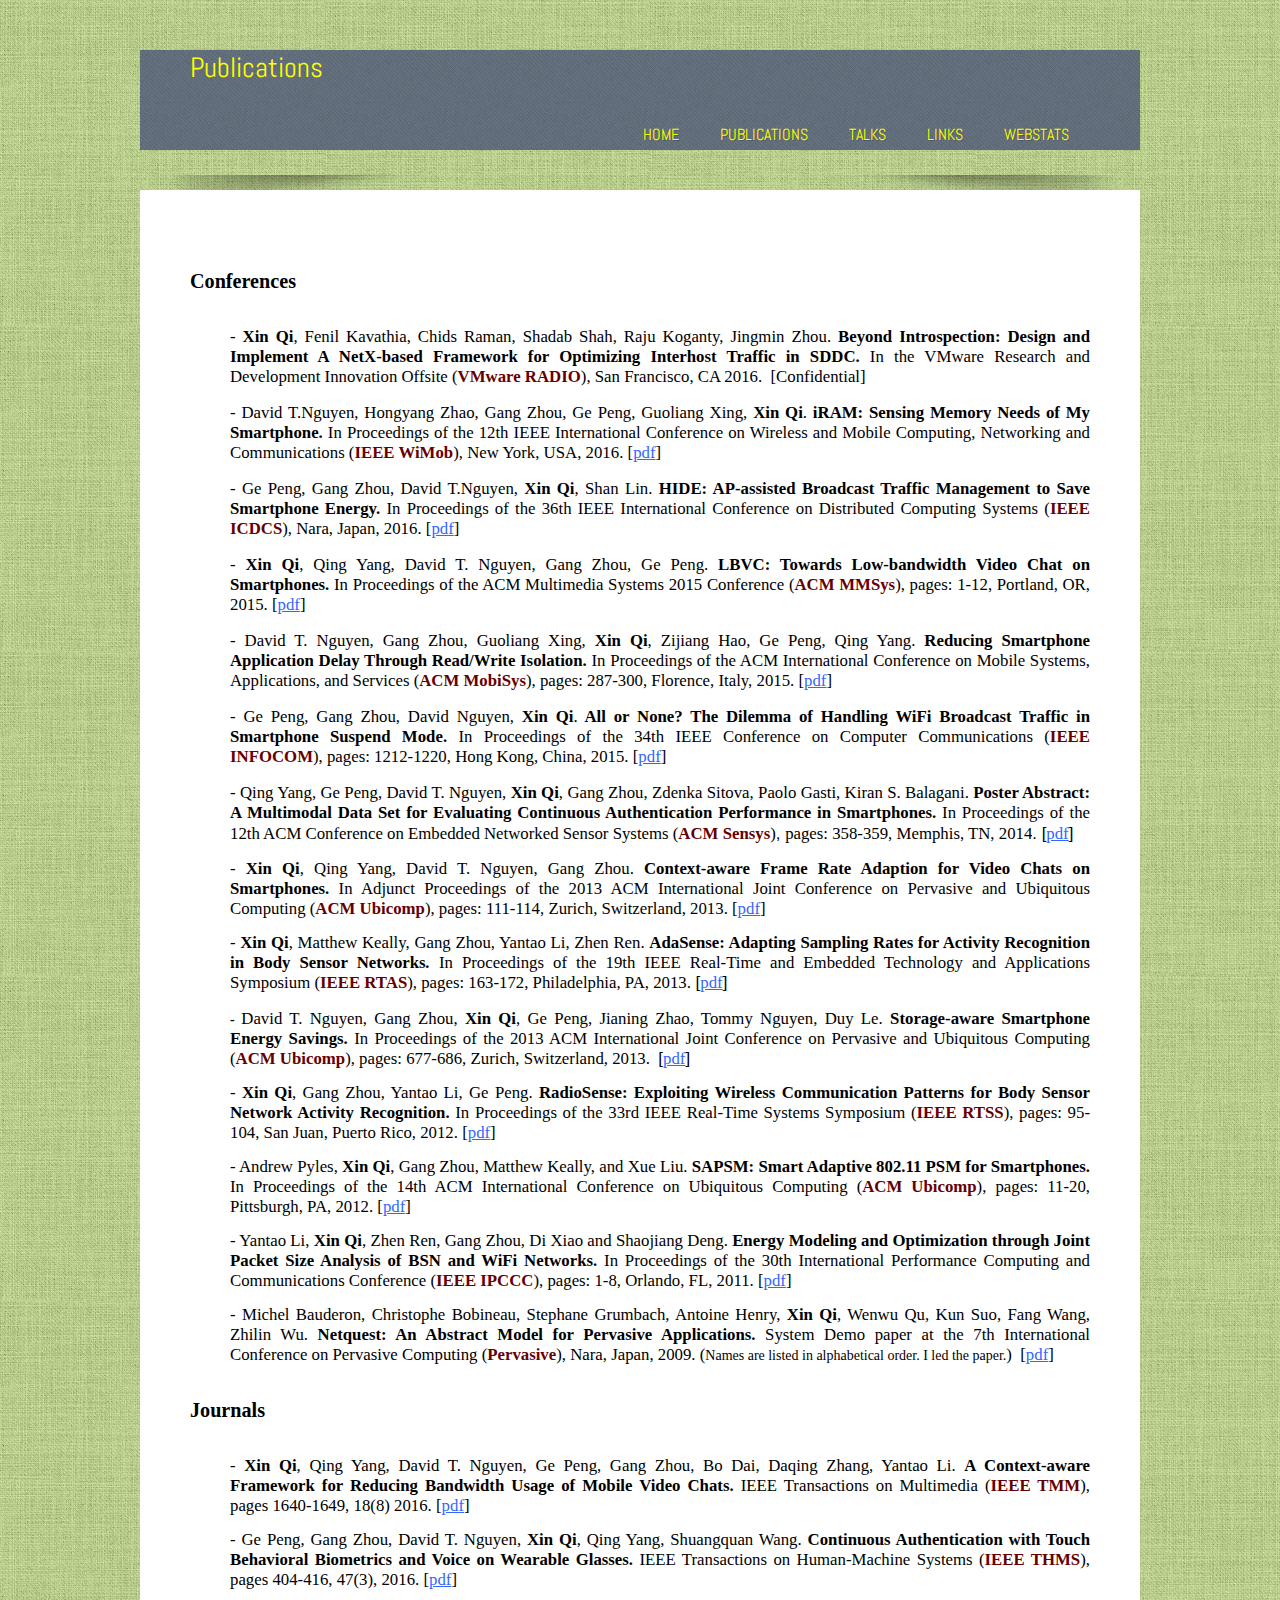
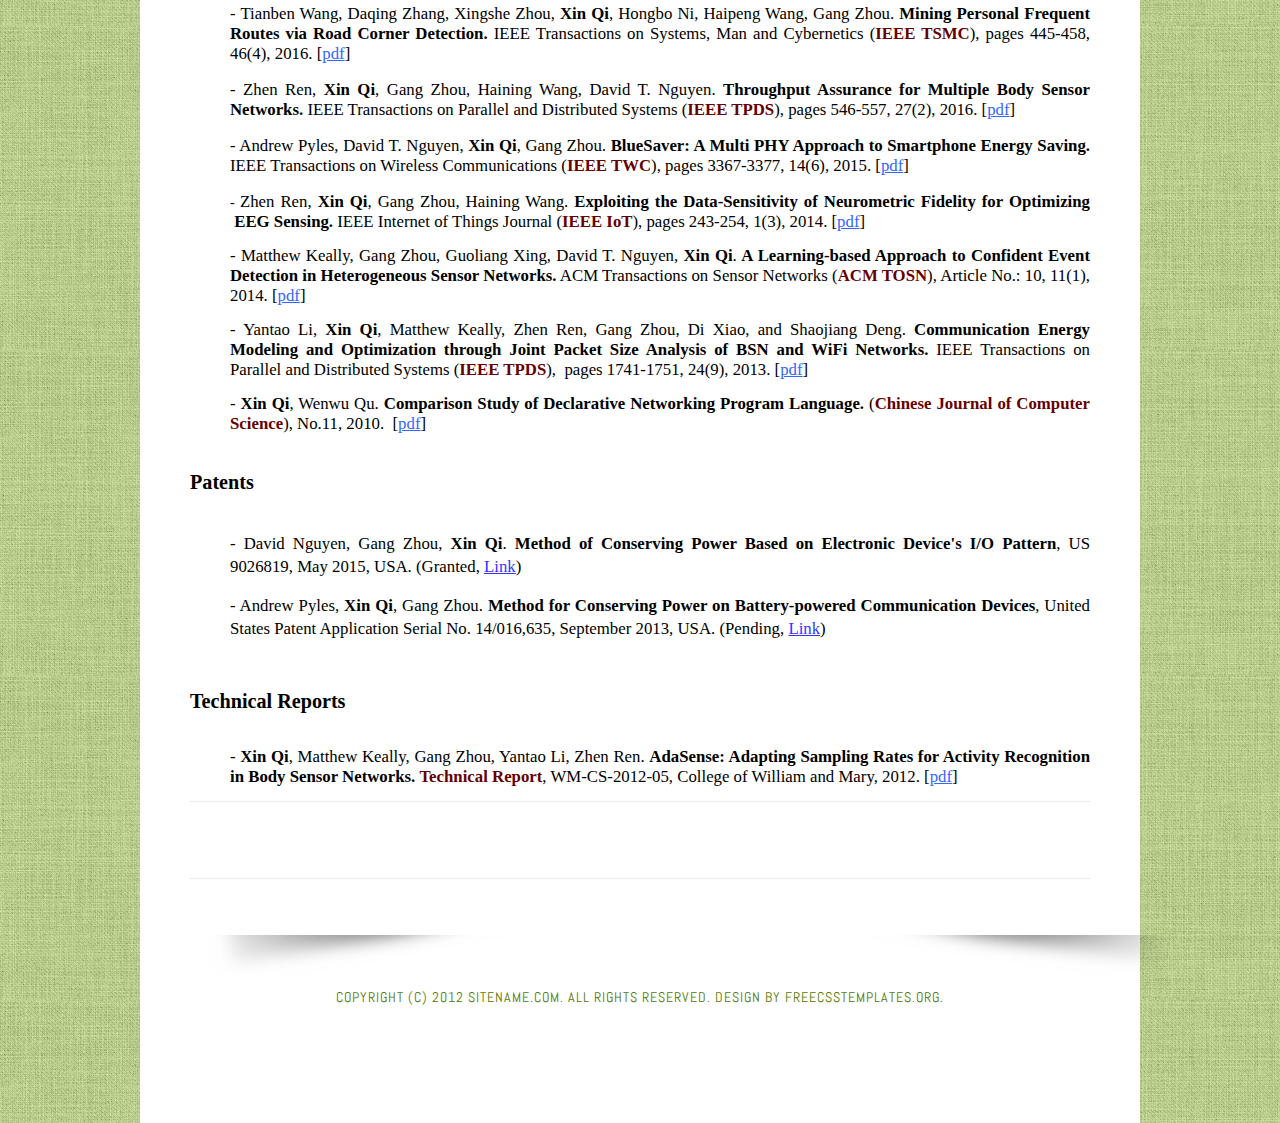
==== commit 54f65399: "update paper info" ====
--- a/fulllist.html
+++ b/fulllist.html
@@ -1,6 +1,5 @@
 <!DOCTYPE html PUBLIC "-//W3C//DTD XHTML 1.0 Strict//EN" "http://www.w3.org/TR/xhtml1/DTD/xhtml1-strict.dtd">
-<html xmlns="http://www.w3.org/1999/xhtml"><head>
-<!--
+<html xmlns="http://www.w3.org/1999/xhtml"><head><!--
 Design by Free CSS Templates
 http://www.freecsstemplates.org
 Released for free under a Creative Commons Attribution 2.5 License
@@ -8,6 +7,8 @@
 Version : 1.0
 Released : 20120902
 -->
+
+
 
 
 
@@ -86,17 +87,16 @@
 
   <dd style="text-align: justify;"><big><span style="font-weight: normal;"><span style="color: black;">
 - </span><span style="color: black;" /></span></big><big><span style="font-weight: normal;"><span style="font-weight: bold; color: black;">Xin
-Qi</span><span style="color: black;" /></span></big><big><span style="font-weight: normal;"><span style="color: black;">, Fenil Kavathia, Chids Raman, Shadab Shah, Raju Koganty, Jingmin Zhou.</span><span style="font-weight: bold; color: black;"> Beyond Introspection: Design and Implement A NetX-based Framework for Optimizing Interhost Traffic in SDDC.</span><span style="color: black;"> </span></span></big><big style="color: black;"><span style="font-weight: normal;">In the VMware Research and Development Innovation Offsite </span></big><big style="color: black;"><span style="font-weight: normal;" /></big><big><span style="color: black;">(</span><span style="font-weight: bold; color: rgb(102, 0, 0);">VMware RADIO</span><span style="color: black;">), San Francisco</span></big><big><span style="color: black;">, CA 2016&nbsp; [Confidential]</span></big><big><span style="font-weight: normal;"><span style="color: black;" /></span></big></dd>
-
-  <dt><br />
-  </dt>
-  <dd style="text-align: justify;"><big><span style="font-weight: normal;"><span style="color: black;">
-- </span></span></big><big><span style="font-weight: normal;"><span style="color: black;">David T.Nguyen, Hongyang Zhao, Gang Zhou, Ge Peng, Guoliang Xing, <span style="font-weight: bold;">Xin Qi</span></span><span style="color: black;">.</span></span></big><big><span style="font-weight: normal;"><span style="color: black;"><span style="color: black;"><span style="font-weight: bold; color: black;"> iRAM: Sensing Memory Needs of My Smartphone.</span><span style="color: black;"> </span></span></span></span></big><big style="color: black;"><span style="font-weight: normal;">Accepted by The 12th IEEE International Conference on Wireless and Mobile Computing, Networking and Communications (</span></big><big><span style="font-weight: bold; color: rgb(102, 0, 0);">IEEE WiMob</span></big><big style="color: black;"><span style="font-weight: normal;">),</span></big><big><span style="color: black;"> New York, USA, 2016</span></big></dd>
-  <dt><br />
-  </dt>
-  <dd style="text-align: justify;"><big><span style="font-weight: normal;"><span style="color: black;">
-- </span><span style="color: black;" /></span></big><big><span style="font-weight: normal;"><span style="color: black;">Ge Peng</span><span style="color: black;">, Gang Zhou, David T.Nguyen, <span style="font-weight: bold;">Xin Qi</span>, Shan Lin</span><span style="color: black;">.</span></span></big><big><span style="font-weight: normal;"><span style="color: black;"><span style="color: black;"><span style="font-weight: bold; color: black;"> HIDE: AP-assisted Broadcast Traffic Management to Save Smartphone Energy.</span><span style="color: black;"> </span></span></span></span></big><big style="color: black;"><span style="font-weight: normal;">Accepted by The 36th IEEE International Conference on Distributed Computing Systems (</span></big><big><span style="font-weight: bold; color: rgb(102, 0, 0);">IEEE ICDCS</span></big><big style="color: black;"><span style="font-weight: normal;">),</span></big><big><span style="color: black;"> Nara, Japan, 2016<br />
-  </span></big></dd>
+Qi</span><span style="color: black;" /></span></big><big><span style="font-weight: normal;"><span style="color: black;">, Fenil Kavathia, Chids Raman, Shadab Shah, Raju Koganty, Jingmin Zhou.</span><span style="font-weight: bold; color: black;"> Beyond Introspection: Design and Implement A NetX-based Framework for Optimizing Interhost Traffic in SDDC.</span><span style="color: black;"> </span></span></big><big style="color: black;"><span style="font-weight: normal;">In the VMware Research and Development Innovation Offsite </span></big><big style="color: black;"><span style="font-weight: normal;" /></big><big><span style="color: black;">(</span><span style="font-weight: bold; color: rgb(102, 0, 0);">VMware RADIO</span><span style="color: black;">), San Francisco</span></big><big><span style="color: black;">, CA 2016.&nbsp; [Confidential]</span></big><big><span style="font-weight: normal;"><span style="color: black;" /></span></big></dd>
+
+  <dt><br />
+  </dt>
+  <dd style="text-align: justify;"><big><span style="font-weight: normal;"><span style="color: black;">
+- </span></span></big><big><span style="font-weight: normal;"><span style="color: black;">David T.Nguyen, Hongyang Zhao, Gang Zhou, Ge Peng, Guoliang Xing, <span style="font-weight: bold;">Xin Qi</span></span><span style="color: black;">.</span></span></big><big><span style="font-weight: normal;"><span style="color: black;"><span style="color: black;"><span style="font-weight: bold; color: black;"> iRAM: Sensing Memory Needs of My Smartphone.</span><span style="color: black;">&nbsp;</span></span></span></span></big><big style="color: black;"><span style="font-weight: normal;">In </span></big><big style="color: black;"><span style="font-weight: normal;">Proceedings of</span></big><big><span style="font-weight: normal;"><span style="color: black;" /></span></big><big style="color: black;"><span style="font-weight: normal;"> the 12th IEEE International Conference on Wireless and Mobile Computing, Networking and Communications (</span></big><big><span style="font-weight: bold; color: rgb(102, 0, 0);">IEEE WiMob</span></big><big style="color: black;"><span style="font-weight: normal;">),</span></big><big><span style="color: black;"> New York, USA, 2016. </span></big><big><span style="color: black;" /></big><big><span style="font-weight: normal;"><span style="color: black;">[</span><a style="text-decoration: underline; color: rgb(51, 102, 255); font-family: Times New Roman,Times,serif;" href="http://www.cs.wm.edu/%7Egzhou/files/iRAM16.pdf" target="_blank">pdf</a><span style="color: black;">]</span></span></big></dd>
+  <dt><br />
+  </dt>
+  <dd style="text-align: justify;"><big><span style="font-weight: normal;"><span style="color: black;">
+- </span><span style="color: black;" /></span></big><big><span style="font-weight: normal;"><span style="color: black;">Ge Peng</span><span style="color: black;">, Gang Zhou, David T.Nguyen, <span style="font-weight: bold;">Xin Qi</span>, Shan Lin</span><span style="color: black;">.</span></span></big><big><span style="font-weight: normal;"><span style="color: black;"><span style="color: black;"><span style="font-weight: bold; color: black;"> HIDE: AP-assisted Broadcast Traffic Management to Save Smartphone Energy.</span><span style="color: black;">&nbsp;</span></span></span></span></big><big style="color: black;"><span style="font-weight: normal;">In </span></big><big style="color: black;"><span style="font-weight: normal;">Proceedings of</span></big><big><span style="font-weight: normal;"><span style="color: black;" /></span></big><big style="color: black;"><span style="font-weight: normal;"> the 36th IEEE International Conference on Distributed Computing Systems (</span></big><big><span style="font-weight: bold; color: rgb(102, 0, 0);">IEEE ICDCS</span></big><big style="color: black;"><span style="font-weight: normal;">),</span></big><big><span style="color: black;"> Nara, Japan, 2016. </span></big><big><span style="font-weight: normal;"><span style="color: black;">[</span><a style="text-decoration: underline; color: rgb(51, 102, 255); font-family: Times New Roman,Times,serif;" href="http://www.cs.wm.edu/%7Egzhou/files/ICDCS2016.pdf" target="_blank">pdf</a><span style="color: black;">]</span></span></big></dd>
 <dt><br />
   </dt>
   <dd style="text-align: justify;"><big><span style="font-weight: normal;"><span style="color: black;">
@@ -230,11 +230,11 @@
 <span style="font-weight: normal;"><br />
 </span></span></big>
 <dl style="font-family: Times New Roman,Times,serif;">
-  <dd><big style="color: black;"> - </big><big><span style="font-weight: normal;"><span style="font-weight: normal;"><span style="font-weight: normal; color: black;" /></span></span></big><big><span style="font-weight: normal;"><span style="color: black;"><span style="font-weight: bold;">Xin Qi</span>, Qing Yang, </span></span></big><big><span style="font-weight: normal;"><span style="color: black;">David T. Nguyen</span></span></big><big><span style="font-weight: normal;"><span style="color: black;">, Ge Peng, Gang Zhou, Bo Dai, Daqing Zhang, Yantao Li</span></span></big><big><span style="font-weight: normal;"><span style="color: black;" /></span></big><big><span style="font-weight: normal;"><span style="color: black;">. </span></span></big><big><span style="font-weight: normal;"><span style="font-weight: bold; color: black;">A Context-aware Framework for Reducing Bandwidth Usage of Mobile Video Chats. </span></span></big><big><span style="font-weight: normal;"><span style="color: black;">IEEE Transactions on Multimedia</span></span></big><big><span style="font-weight: normal;"><span style="color: black;"> </span></span></big><big><span style="font-weight: normal;"><span style="color: black;">(</span><span style="color: rgb(102, 0, 0); font-weight: bold;">IEEE TMM</span><span style="color: black;">)</span></span></big><big><span style="font-weight: normal;"><span style="color: black;">,</span></span></big><big><span style="font-weight: normal;"><span style="color: black;"> accepted, 2016.
-[</span><span style="text-decoration: underline; color: rgb(51, 102, 255);">pdf</span><span style="color: black;">]</span></span></big></dd></dl>
-<dl style="font-family: Times New Roman,Times,serif;">
-<dd><big style="color: black;"> - </big><big style="font-weight: bold;"><span style="font-weight: normal;"><span style="color: black;">Ge Peng, Gang Zhou, David </span></span></big><big style="font-weight: bold;"><span style="font-weight: normal;"><span style="color: black;">T. Nguyen, </span></span></big><big><span style="font-weight: normal;"><span style="color: black;"><span style="font-weight: bold;">Xin Qi</span>, Qing Yang, Shuangquan Wang<span style="font-weight: bold;" /></span></span></big><big><span style="font-weight: normal;"><span style="font-weight: normal;"><span style="font-weight: normal; color: black;" /></span></span></big><big><span style="font-weight: normal;"><span style="color: black;"><span style="font-weight: bold;" /></span></span></big><big><span style="font-weight: normal;"><span style="color: black;"></span></span></big><big><span style="font-weight: normal;"><span style="color: black;" /></span></big><big><span style="font-weight: normal;"><span style="color: black;">. </span></span></big><big><span style="font-weight: normal;"><span style="font-weight: bold; color: black;">Continuous Authentication with Touch Behavioral Biometrics and Voice on Wearable Glasses. </span></span></big><big><span style="font-weight: normal;"><span style="color: black;">IEEE Transactions on Human-Machine Systems</span></span></big><big><span style="font-weight: normal;"><span style="color: black;"> </span></span></big><big><span style="font-weight: normal;"><span style="color: black;">(</span><span style="color: rgb(102, 0, 0); font-weight: bold;">IEEE THMS</span><span style="color: black;">)</span></span></big><big><span style="font-weight: normal;"><span style="color: black;">,</span></span></big><big><span style="font-weight: normal;"><span style="color: black;"> accepted, 2016.
-[</span><span style="text-decoration: underline; color: rgb(51, 102, 255);">pdf</span><span style="color: black;">]</span></span></big></dd>
+  <dd><big style="color: black;"> - </big><big><span style="font-weight: normal;"><span style="font-weight: normal;"><span style="font-weight: normal; color: black;" /></span></span></big><big><span style="font-weight: normal;"><span style="color: black;"><span style="font-weight: bold;">Xin Qi</span>, Qing Yang, </span></span></big><big><span style="font-weight: normal;"><span style="color: black;">David T. Nguyen</span></span></big><big><span style="font-weight: normal;"><span style="color: black;">, Ge Peng, Gang Zhou, Bo Dai, Daqing Zhang, Yantao Li</span></span></big><big><span style="font-weight: normal;"><span style="color: black;" /></span></big><big><span style="font-weight: normal;"><span style="color: black;">. </span></span></big><big><span style="font-weight: normal;"><span style="font-weight: bold; color: black;">A Context-aware Framework for Reducing Bandwidth Usage of Mobile Video Chats. </span></span></big><big><span style="font-weight: normal;"><span style="color: black;">IEEE Transactions on Multimedia</span></span></big><big><span style="font-weight: normal;"><span style="color: black;"> </span></span></big><big><span style="font-weight: normal;"><span style="color: black;">(</span><span style="color: rgb(102, 0, 0); font-weight: bold;">IEEE TMM</span><span style="color: black;">)</span></span></big><big><span style="font-weight: normal;"><span style="color: black;">,</span></span></big><big><span style="font-weight: normal;"><span style="color: black;"> pages 1640-1649, 18(8) 2016.
+[</span><a href="http://ieeexplore.ieee.org/document/7478066/"><span style="text-decoration: underline; color: rgb(51, 102, 255);">pdf</span></a><span style="color: black;">]</span></span></big></dd></dl>
+<dl style="font-family: Times New Roman,Times,serif;">
+<dd><big style="color: black;"> - </big><big style="font-weight: bold;"><span style="font-weight: normal;"><span style="color: black;">Ge Peng, Gang Zhou, David </span></span></big><big style="font-weight: bold;"><span style="font-weight: normal;"><span style="color: black;">T. Nguyen, </span></span></big><big><span style="font-weight: normal;"><span style="color: black;"><span style="font-weight: bold;">Xin Qi</span>, Qing Yang, Shuangquan Wang<span style="font-weight: bold;" /></span></span></big><big><span style="font-weight: normal;"><span style="font-weight: normal;"><span style="font-weight: normal; color: black;" /></span></span></big><big><span style="font-weight: normal;"><span style="color: black;"><span style="font-weight: bold;" /></span></span></big><big><span style="font-weight: normal;"><span style="color: black;" /></span></big><big><span style="font-weight: normal;"><span style="color: black;" /></span></big><big><span style="font-weight: normal;"><span style="color: black;">. </span></span></big><big><span style="font-weight: normal;"><span style="font-weight: bold; color: black;">Continuous Authentication with Touch Behavioral Biometrics and Voice on Wearable Glasses. </span></span></big><big><span style="font-weight: normal;"><span style="color: black;">IEEE Transactions on Human-Machine Systems</span></span></big><big><span style="font-weight: normal;"><span style="color: black;"> </span></span></big><big><span style="font-weight: normal;"><span style="color: black;">(</span><span style="color: rgb(102, 0, 0); font-weight: bold;">IEEE THMS</span><span style="color: black;">)</span></span></big><big><span style="font-weight: normal;"><span style="color: black;">,</span></span></big><big><span style="font-weight: normal;"><span style="color: black;"> pages 404-416, 47(3), 2016.
+[</span><a href="http://ieeexplore.ieee.org/document/7756355/"><span style="text-decoration: underline; color: rgb(51, 102, 255);">pdf</span></a><span style="color: black;">]</span></span></big></dd>
 </dl>
 <dl style="font-family: Times New Roman,Times,serif;">
 
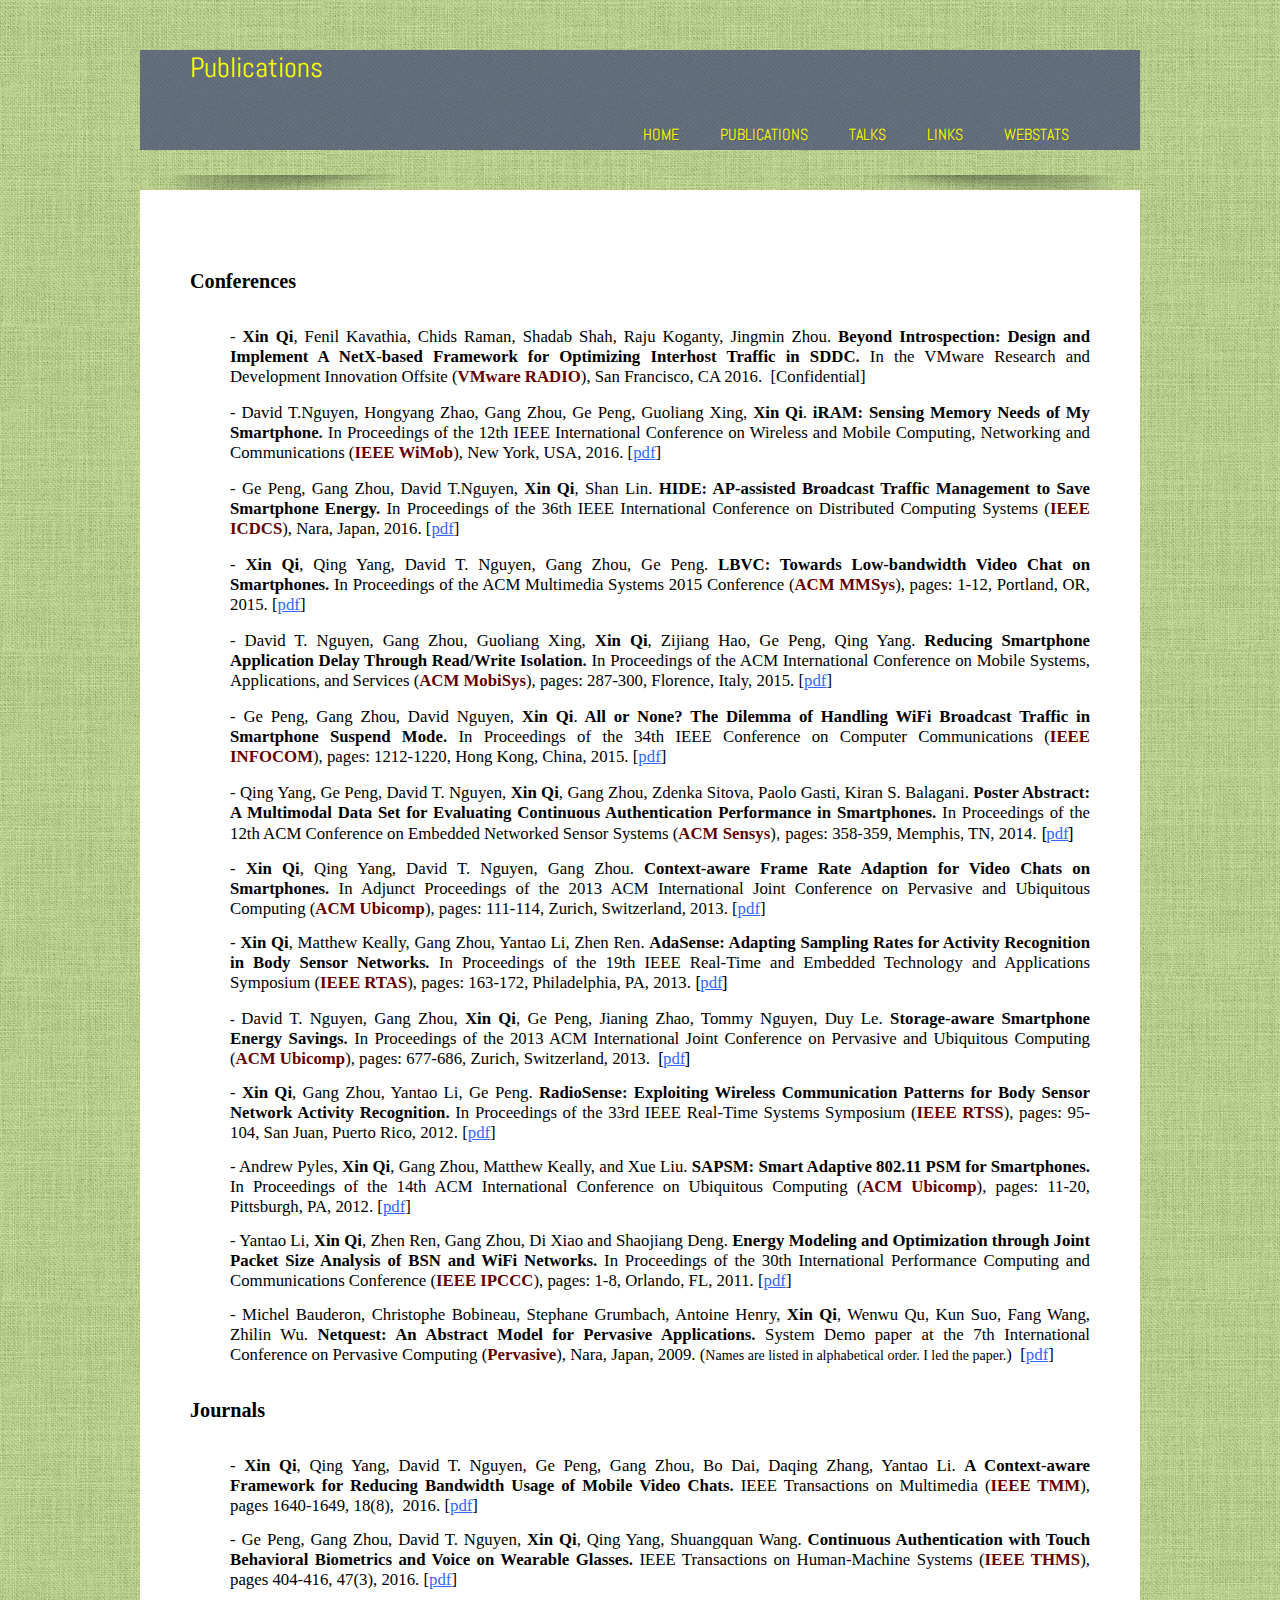
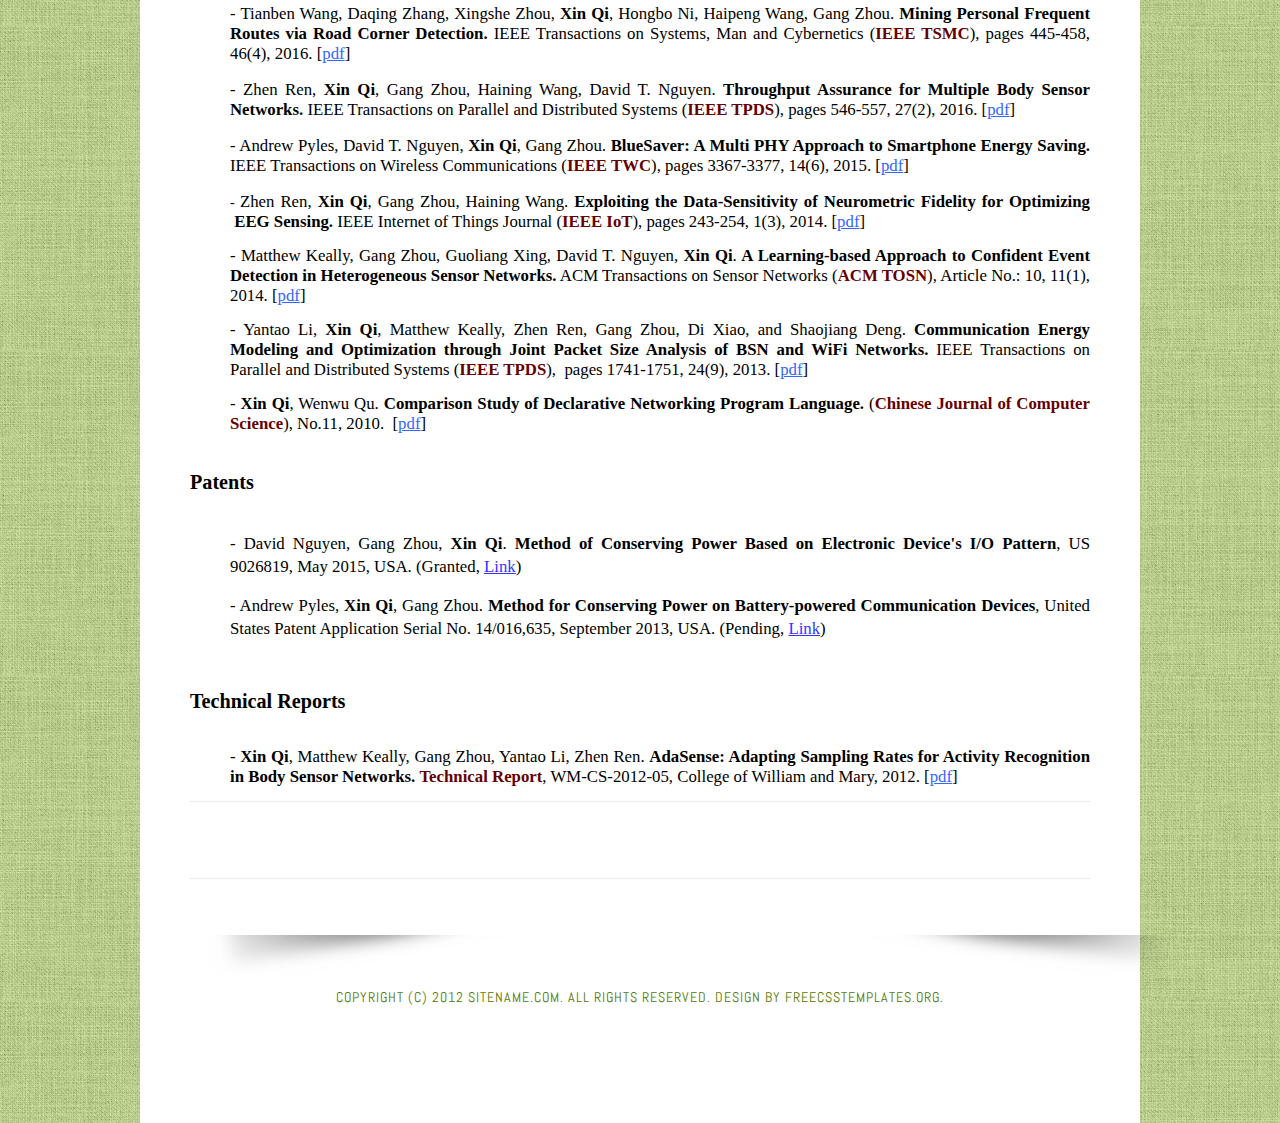
==== commit 24542c16: "update paper info" ====
--- a/fulllist.html
+++ b/fulllist.html
@@ -230,7 +230,7 @@
 <span style="font-weight: normal;"><br />
 </span></span></big>
 <dl style="font-family: Times New Roman,Times,serif;">
-  <dd><big style="color: black;"> - </big><big><span style="font-weight: normal;"><span style="font-weight: normal;"><span style="font-weight: normal; color: black;" /></span></span></big><big><span style="font-weight: normal;"><span style="color: black;"><span style="font-weight: bold;">Xin Qi</span>, Qing Yang, </span></span></big><big><span style="font-weight: normal;"><span style="color: black;">David T. Nguyen</span></span></big><big><span style="font-weight: normal;"><span style="color: black;">, Ge Peng, Gang Zhou, Bo Dai, Daqing Zhang, Yantao Li</span></span></big><big><span style="font-weight: normal;"><span style="color: black;" /></span></big><big><span style="font-weight: normal;"><span style="color: black;">. </span></span></big><big><span style="font-weight: normal;"><span style="font-weight: bold; color: black;">A Context-aware Framework for Reducing Bandwidth Usage of Mobile Video Chats. </span></span></big><big><span style="font-weight: normal;"><span style="color: black;">IEEE Transactions on Multimedia</span></span></big><big><span style="font-weight: normal;"><span style="color: black;"> </span></span></big><big><span style="font-weight: normal;"><span style="color: black;">(</span><span style="color: rgb(102, 0, 0); font-weight: bold;">IEEE TMM</span><span style="color: black;">)</span></span></big><big><span style="font-weight: normal;"><span style="color: black;">,</span></span></big><big><span style="font-weight: normal;"><span style="color: black;"> pages 1640-1649, 18(8) 2016.
+  <dd><big style="color: black;"> - </big><big><span style="font-weight: normal;"><span style="font-weight: normal;"><span style="font-weight: normal; color: black;" /></span></span></big><big><span style="font-weight: normal;"><span style="color: black;"><span style="font-weight: bold;">Xin Qi</span>, Qing Yang, </span></span></big><big><span style="font-weight: normal;"><span style="color: black;">David T. Nguyen</span></span></big><big><span style="font-weight: normal;"><span style="color: black;">, Ge Peng, Gang Zhou, Bo Dai, Daqing Zhang, Yantao Li</span></span></big><big><span style="font-weight: normal;"><span style="color: black;" /></span></big><big><span style="font-weight: normal;"><span style="color: black;">. </span></span></big><big><span style="font-weight: normal;"><span style="font-weight: bold; color: black;">A Context-aware Framework for Reducing Bandwidth Usage of Mobile Video Chats. </span></span></big><big><span style="font-weight: normal;"><span style="color: black;">IEEE Transactions on Multimedia</span></span></big><big><span style="font-weight: normal;"><span style="color: black;"> </span></span></big><big><span style="font-weight: normal;"><span style="color: black;">(</span><span style="color: rgb(102, 0, 0); font-weight: bold;">IEEE TMM</span><span style="color: black;">)</span></span></big><big><span style="font-weight: normal;"><span style="color: black;">,</span></span></big><big><span style="font-weight: normal;"><span style="color: black;"> pages 1640-1649, 18(8),&nbsp; 2016.
 [</span><a href="http://ieeexplore.ieee.org/document/7478066/"><span style="text-decoration: underline; color: rgb(51, 102, 255);">pdf</span></a><span style="color: black;">]</span></span></big></dd></dl>
 <dl style="font-family: Times New Roman,Times,serif;">
 <dd><big style="color: black;"> - </big><big style="font-weight: bold;"><span style="font-weight: normal;"><span style="color: black;">Ge Peng, Gang Zhou, David </span></span></big><big style="font-weight: bold;"><span style="font-weight: normal;"><span style="color: black;">T. Nguyen, </span></span></big><big><span style="font-weight: normal;"><span style="color: black;"><span style="font-weight: bold;">Xin Qi</span>, Qing Yang, Shuangquan Wang<span style="font-weight: bold;" /></span></span></big><big><span style="font-weight: normal;"><span style="font-weight: normal;"><span style="font-weight: normal; color: black;" /></span></span></big><big><span style="font-weight: normal;"><span style="color: black;"><span style="font-weight: bold;" /></span></span></big><big><span style="font-weight: normal;"><span style="color: black;" /></span></big><big><span style="font-weight: normal;"><span style="color: black;" /></span></big><big><span style="font-weight: normal;"><span style="color: black;">. </span></span></big><big><span style="font-weight: normal;"><span style="font-weight: bold; color: black;">Continuous Authentication with Touch Behavioral Biometrics and Voice on Wearable Glasses. </span></span></big><big><span style="font-weight: normal;"><span style="color: black;">IEEE Transactions on Human-Machine Systems</span></span></big><big><span style="font-weight: normal;"><span style="color: black;"> </span></span></big><big><span style="font-weight: normal;"><span style="color: black;">(</span><span style="color: rgb(102, 0, 0); font-weight: bold;">IEEE THMS</span><span style="color: black;">)</span></span></big><big><span style="font-weight: normal;"><span style="color: black;">,</span></span></big><big><span style="font-weight: normal;"><span style="color: black;"> pages 404-416, 47(3), 2016.
